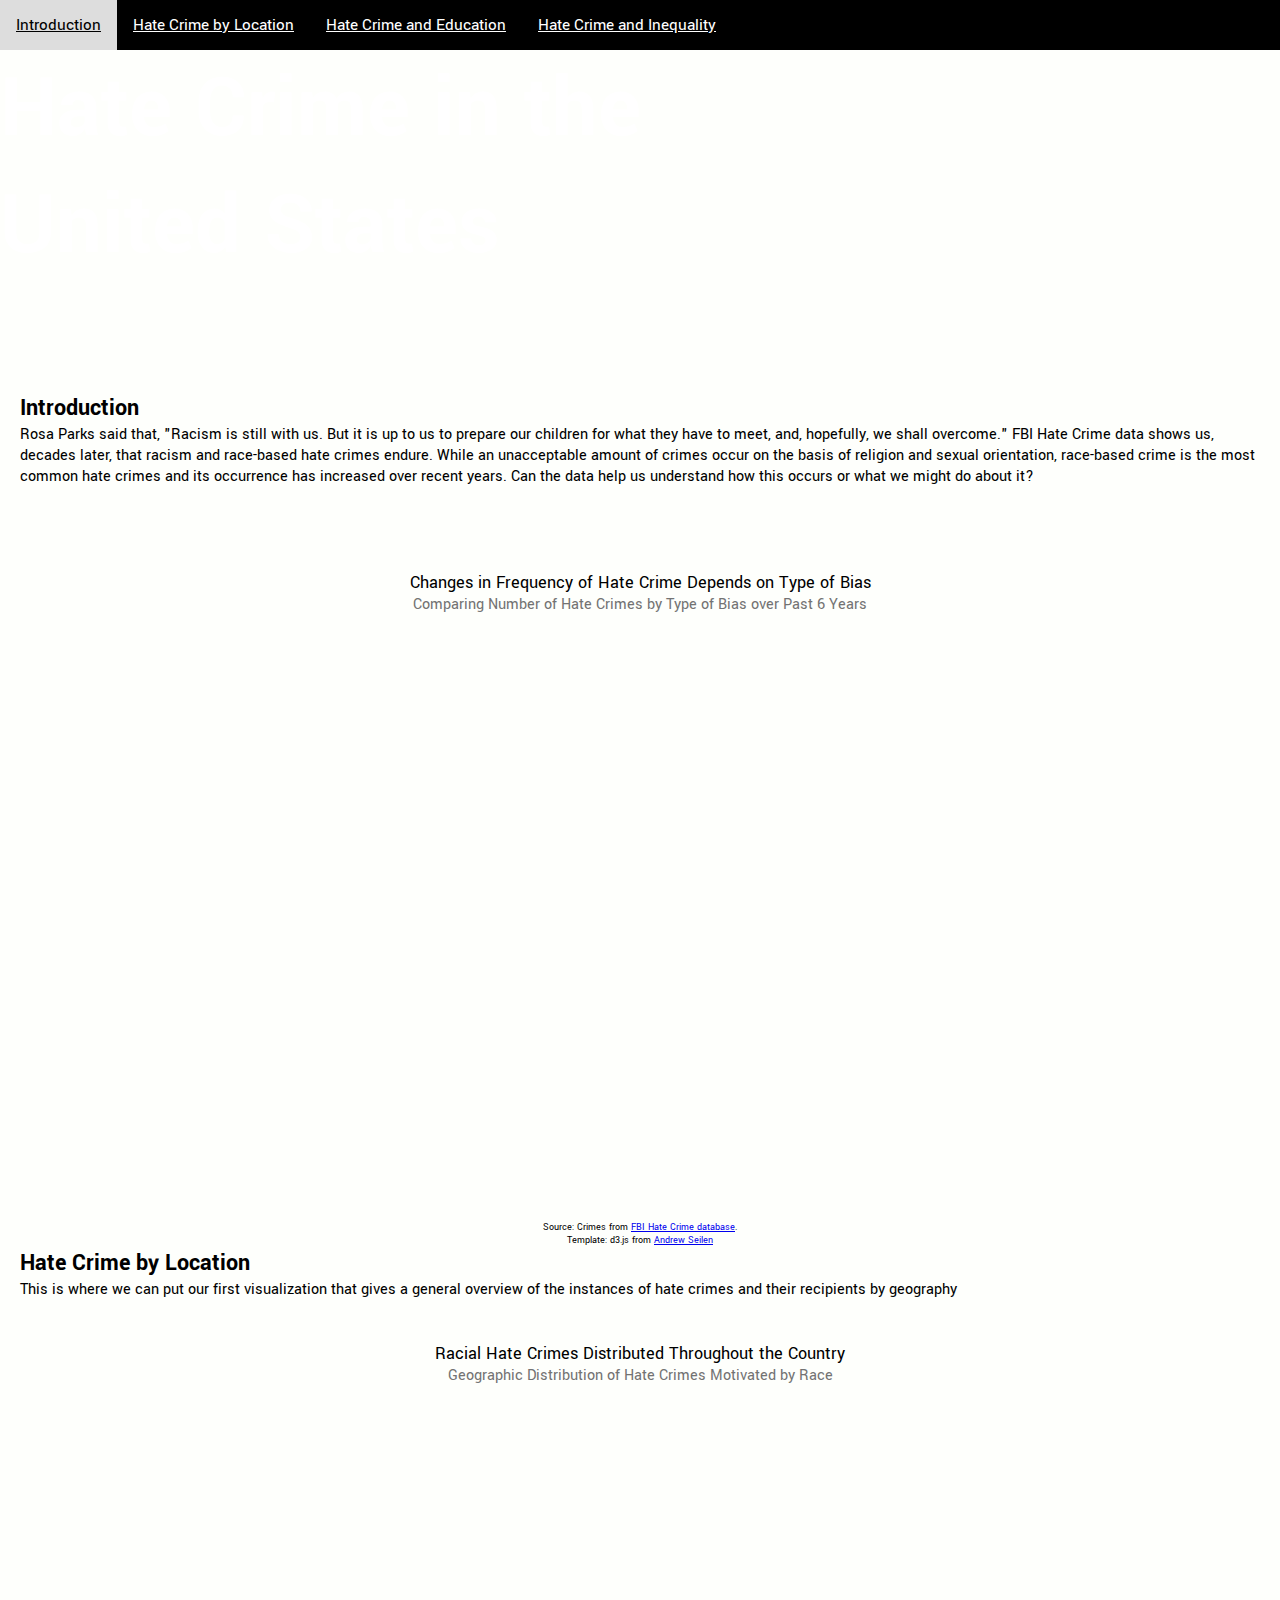
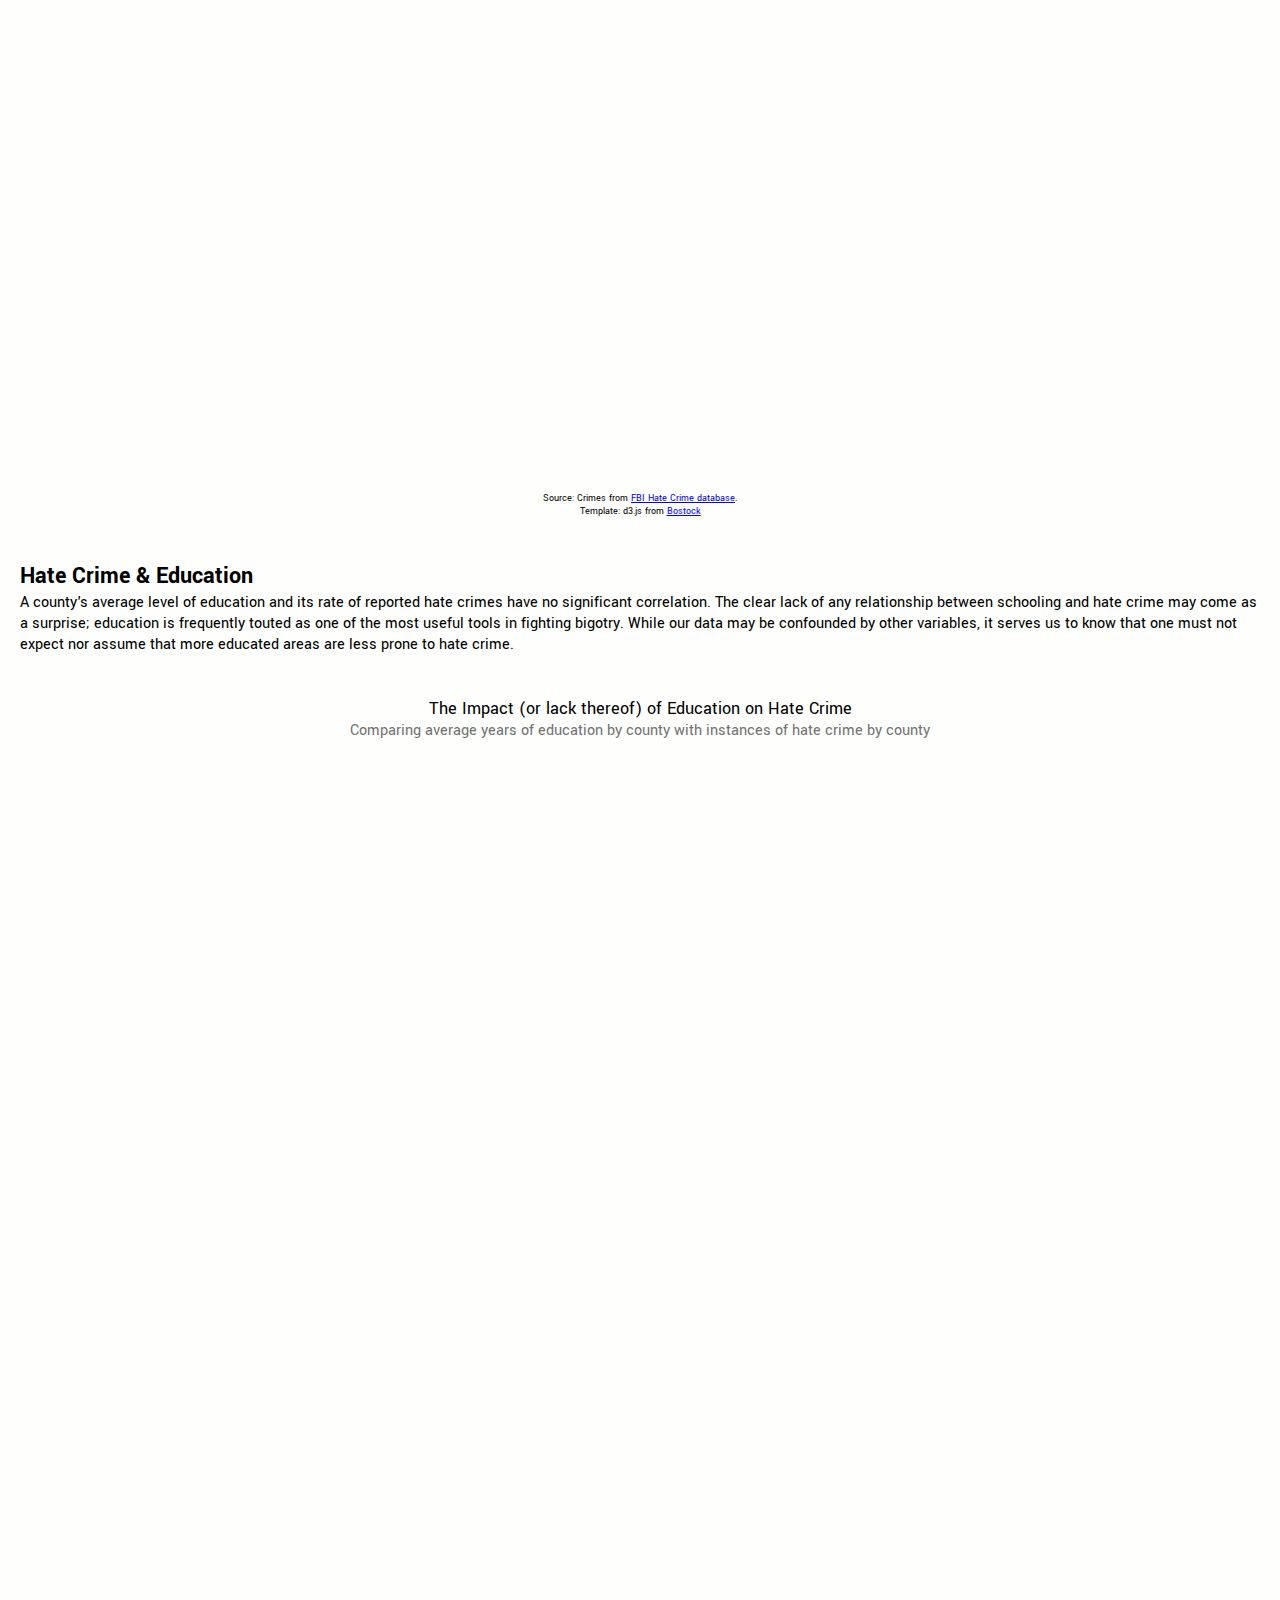
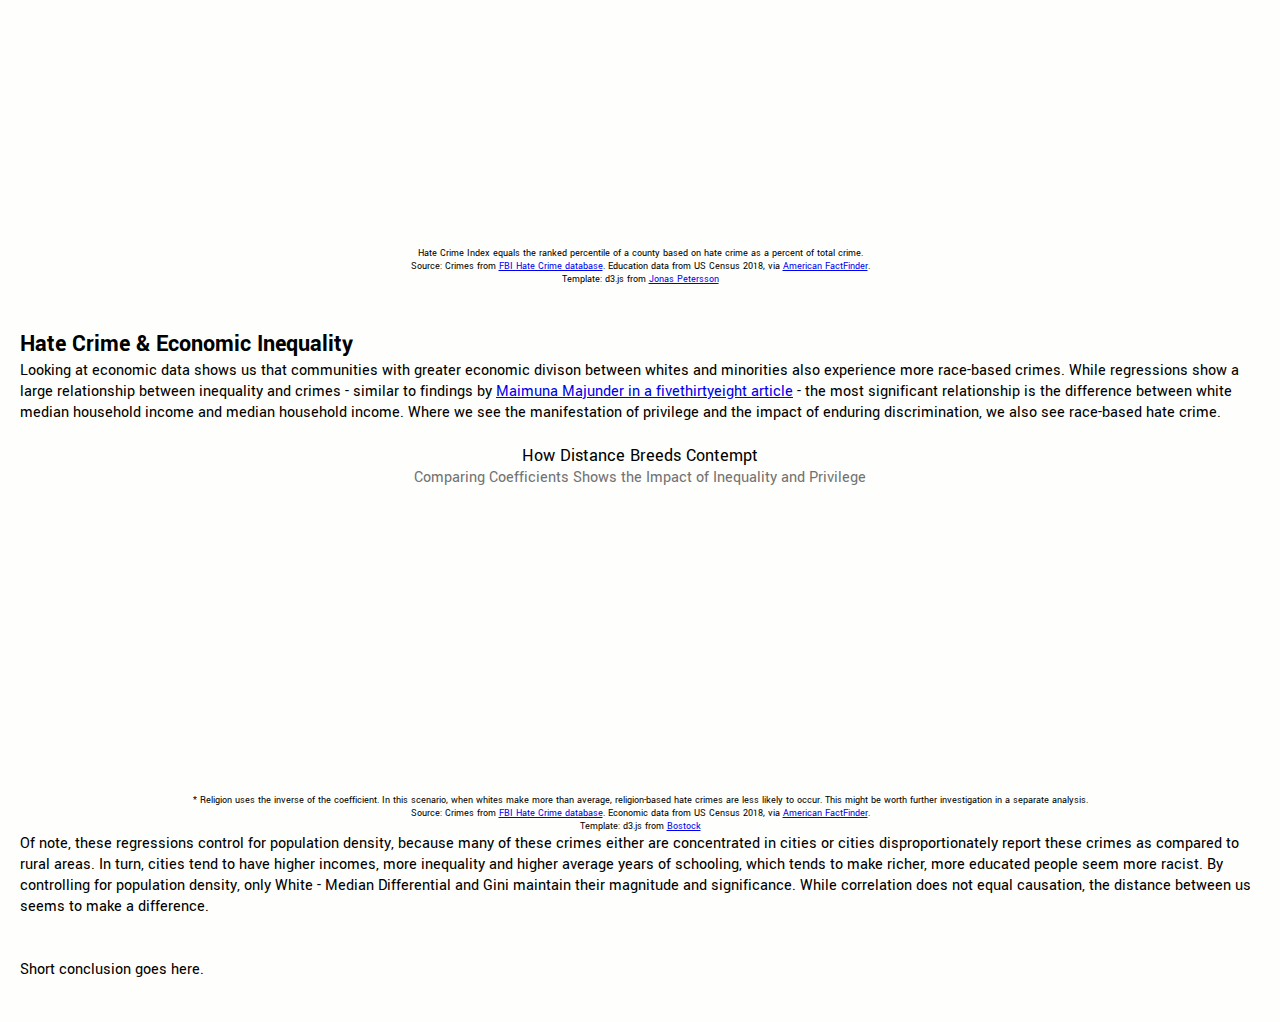
==== index.html @ 4802ee0c "Revert "Added conclusion"" ====
<!DOCTYPE html>
<meta charset="utf-8">
<html>

<head>
<title>Hate Crime Data</title>
	<link href="styles/style.css" rel="stylesheet" type="text/css">
	<link href="https://fonts.googleapis.com/css?family=Yantramanav:100,300,400,500,700,900" rel="stylesheet"> 
</head>

<body bgcolor=#fefffc>

<div id="myTopnav">
  <a href="#top" class="active">Introduction</a>
  <a href="#geography">Hate Crime by Location</a>
  <a href="#education">Hate Crime and Education</a>
  <a href="#economic">Hate Crime and Inequality</a>
</div>

<div id="title">
<h1>Hate Crime in the</h1>
<h1>United States</h1>
</div>


<div id="content">
<div id="intro">
<br></br>
<h2>Introduction</h2>
<p>Rosa Parks said that, "Racism is still with us. But it is up to us to prepare our children for what they have to meet, and, hopefully, we shall overcome." FBI Hate Crime data shows us, decades later, that racism and race-based hate crimes endure. While an unacceptable amount of crimes occur on the basis of religion and sexual orientation, race-based crime is the most common hate crimes and its occurrence has increased over recent years. Can the data help us understand how this occurs or what we might do about it?</p>
<br></br> 

<br></br> 
</div>


<p class="hed">Changes in Frequency of Hate Crime Depends on Type of Bias</p>
<p class="dek">Comparing Number of Hate Crimes by Type of Bias over Past 6 Years</p>
<div id="frame">
<p align="center"><iframe src="overview-test2.html" height="600" width="1200" frameborder="0"></iframe></p>
<p class="source">Source: Crimes from <a href="https://ucr.fbi.gov/hate-crime">FBI Hate Crime database</a>.</p>
<p class="template">Template: d3.js from <a href="https://bl.ocks.org/asielen/44ffca2877d0132572cb">Andrew Seilen</a></p>
</div>


<div id="geography">
<h2>Hate Crime by Location</h2>
<p>This is where we can put our first visualization that gives a general overview of the instances of hate crimes and their recipients by geography</p> 
<br></br> 
</div>
<p class="hed">Racial Hate Crimes Distributed Throughout the Country</p>
<p class="dek">Geographic Distribution of Hate Crimes Motivated by Race</p>
<p align="center"><iframe src="map.html" height="700" width="1000" frameborder="0"></iframe></p>
<p class="source">Source: Crimes from <a href="https://ucr.fbi.gov/hate-crime">FBI Hate Crime database</a>.</p>
<p class="template">Template: d3.js from <a href="https://bl.ocks.org/mbostock/4060606">Bostock</a></p>

<br></br> 
<div id="education">
<h2>Hate Crime & Education</h2>
<p>A county's average level of education and its rate of reported hate crimes have no significant correlation. The clear lack of any relationship between schooling and hate crime may come as a surprise; education is frequently touted as one of the most useful tools in fighting bigotry. While our data may be confounded by other variables, it serves us to know that one must not expect nor assume that more educated areas are less prone to hate crime.</p> 
<br></br> 
<p class="hed">The Impact (or lack thereof) of Education on Hate Crime</p>
<p class="dek">Comparing average years of education by county with instances of hate crime by county</p>
<p align="center"><iframe src="scatter.html" height="1100" width="900" frameborder="0"></iframe></p>

<p class="chart-note">Hate Crime Index equals the ranked percentile of a county based on hate crime as a percent of total crime.</p>
<p class="source">Source: Crimes from <a href="https://ucr.fbi.gov/hate-crime/2016/tables/table-13/table_13_hate_crime_incidents_per_bias_motivation_and_quarter_by_state_and_agency_2016.xls/view">FBI Hate Crime database</a>. Education data from US Census 2018, via <a href="https://factfinder.census.gov/faces/nav/jsf/pages/index.xhtml">American FactFinder</a>.</p>
<p class="template">Template: d3.js from <a href="http://bl.ocks.org/peterssonjonas/4a0e7cb8d23231243e0e">Jonas Petersson</a></p>

<br></br> 
</div>

<div id="economic">
<h2>Hate Crime & Economic Inequality</h2>
<p>Looking at economic data shows us that communities with greater economic divison between whites and minorities also experience more race-based crimes. While regressions show a large relationship between inequality and crimes - similar to findings by <a href="https://fivethirtyeight.com/features/higher-rates-of-hate-crimes-are-tied-to-income-inequality/">Maimuna Majunder in a fivethirtyeight article</a> - the most significant relationship is the difference between white median household income and median household income. Where we see the manifestation of privilege and the impact of enduring discrimination, we also see race-based hate crime.<br><br></p>
<p class="hed">How Distance Breeds Contempt</p>
<p class="dek">Comparing Coefficients Shows the Impact of Inequality and Privilege</p>
<div class="viz">
<svg id="coefficients-chart" width="960" height="300"></svg>
<script src="https://d3js.org/d3.v4.min.js"></script>
<script src="js/barchart.js"></script>
<p class="chart-note">* Religion uses the inverse of the coefficient. In this scenario, when whites make more than average, religion-based hate crimes are less likely to occur. This might be worth further investigation in a separate analysis.</p>
<p class="source">Source: Crimes from <a href="https://ucr.fbi.gov/hate-crime/2016/tables/table-13/table_13_hate_crime_incidents_per_bias_motivation_and_quarter_by_state_and_agency_2016.xls/view">FBI Hate Crime database</a>. Economic data from US Census 2018, via <a href="https://factfinder.census.gov/faces/nav/jsf/pages/index.xhtml">American FactFinder</a>.</p>
<p class="template">Template: d3.js from <a href="https://bl.ocks.org/mbostock/3887051">Bostock</a></p>
</div>
<p>Of note, these regressions control for population density, because many of these crimes either are concentrated in cities or cities disproportionately report these crimes as compared to rural areas. In turn, cities tend to have higher incomes, more inequality and higher average years of schooling, which tends to make richer, more educated people seem more racist. By controlling for population density, only White - Median Differential and Gini maintain their magnitude and significance. While correlation does not equal causation, the distance between us seems to make a difference. </p>
<br></br> 

<p>Short conclusion goes here.</p>

<br></br> 

</div>

</div>



</body>
</html>
---- styles/style.css ----
* {
  margin: 0;
  padding: 0;
  box-sizing: border-box;
  font-family: 'Yantramanav', sans-serif;
}

html, body {
  height: 100%;
}

h1 {
  font-size: 90px;
  color: white;
}

.hed {
  font-size: 18px;
  text-align: center;
}

.dek {
  color: #737373;
  text-align: center;
}

.viz {
  margin: auto;
  width: 960px;
}

.chart-note, .source, .template {
  font-size: 10px;
  text-align: center;
}

#title { 
  padding-top: 50px;
  height: 350px;
  width: 100%;
  background: url(https://online.annamaria.edu/sites/amc/files/amc_mpa-criminal-justice-specialization-header_1020x232.png); 
  background-size: cover;
  background-position: center center;
}

#myTopnav {
    background-color: #000000;
    overflow: hidden;
    position: fixed;
    z-index: 1000;
    width: 100%;
    min-width: 960px;
}

#myTopnav a {
    float: left;
    display: block;
    color: #ffffff;
    text-align: center;
    padding: 14px 16px;
    font-size: 17px;
}

#myTopnav a:hover {
  background-color: #ddd;
  color: black;
}

.active {
  background-color: #3d787c;
  color: white;
}
.topnav .icon {
  display: none;
}

#content {
  padding: 0px 20px 0px 20px;
}

@media screen and (max-width: 600px) {
  .topnav a:not(:first-child) {display: none;}
  .topnav a.icon {
    float: right;
    display: block;
  }
}
@media screen and (max-width: 600px) {
  .topnav.responsive {position: relative;}
  .topnav.responsive .icon {
    position: absolute;
    right: 0;
    top: 0;
  }
  .topnav.responsive a {
    float: none;
    display: block;
    text-align: left;
  }
}

#overview body{
  font: 10px sans-serif;
  margin: 0;
}

#overview .line {
  fill: none;
  stroke: #666;
  stroke-width: 1.5px;
}

#overview .area {
  fill: #e7e7e7;
}

.frame{
  margin: 100px;
}

#scatter rect {
  fill: transparent;
  shape-rendering: crispEdges;
}

#scatter .axis path,
#scatter .axis line {
  fill: none;
  stroke: rgba(0, 0, 0, 0.1);
  shape-rendering: crispEdges;
}

#scatter .axisLine {
  fill: none;
  shape-rendering: crispEdges;
  stroke: rgba(0, 0, 0, 0.5);
  stroke-width: 2px;
}

#scatter .dot {
  fill-opacity: .5;
}

#scatter .d3-tip {
  line-height: 1;
  font-weight: bold;
  padding: 12px;
  background: rgba(0, 0, 0, 0.8);
  color: #fff;
  border-radius: 2px;
}

/* Creates a small triangle extender for the tooltip */
#scatter .d3-tip:after {
  box-sizing: border-box;
  display: inline;
  font-size: 10px;
  width: 100%;
  line-height: 1;
  color: rgba(0, 0, 0, 0.8);
  content: "\25BC";
  position: absolute;
  text-align: center;
}

/* Style northward tooltips differently */
#scatter .d3-tip.n:after {
  margin: -1px 0 0 0;
  top: 100%;
  left: 0;
}
}
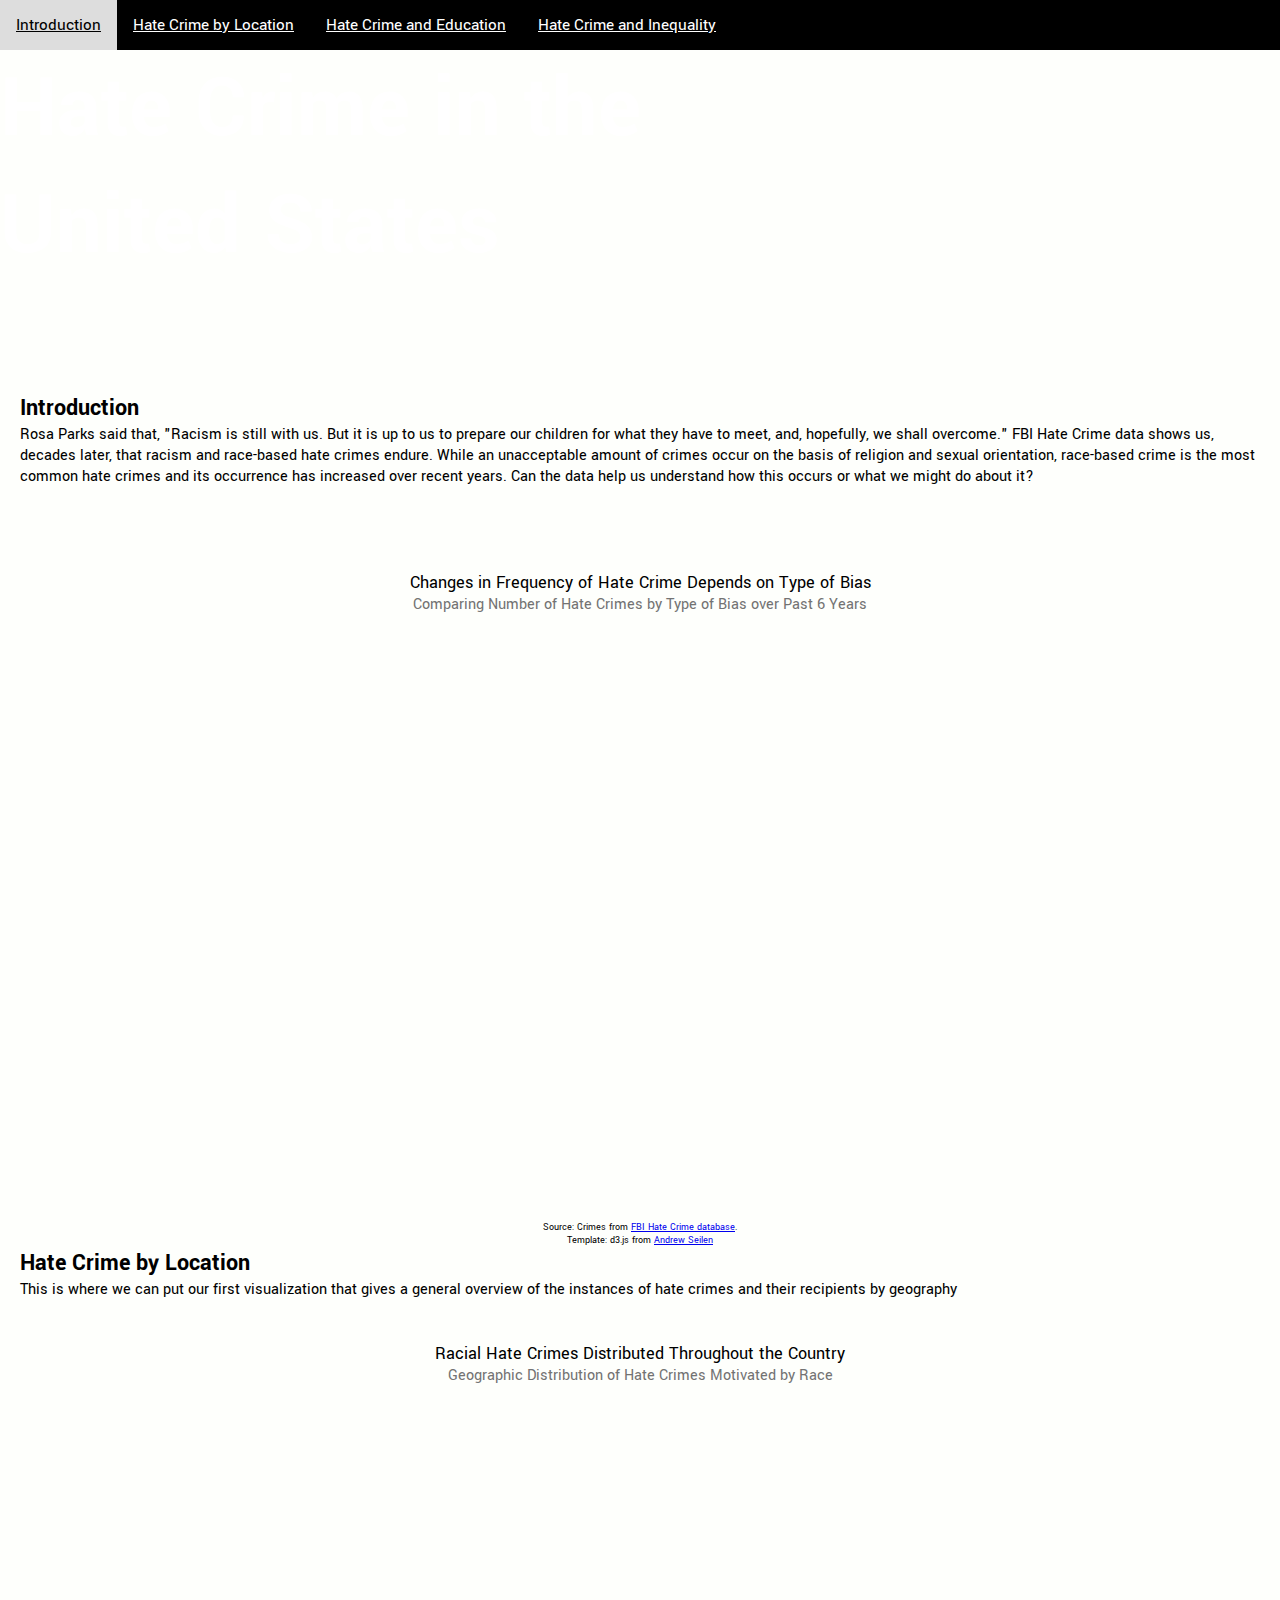
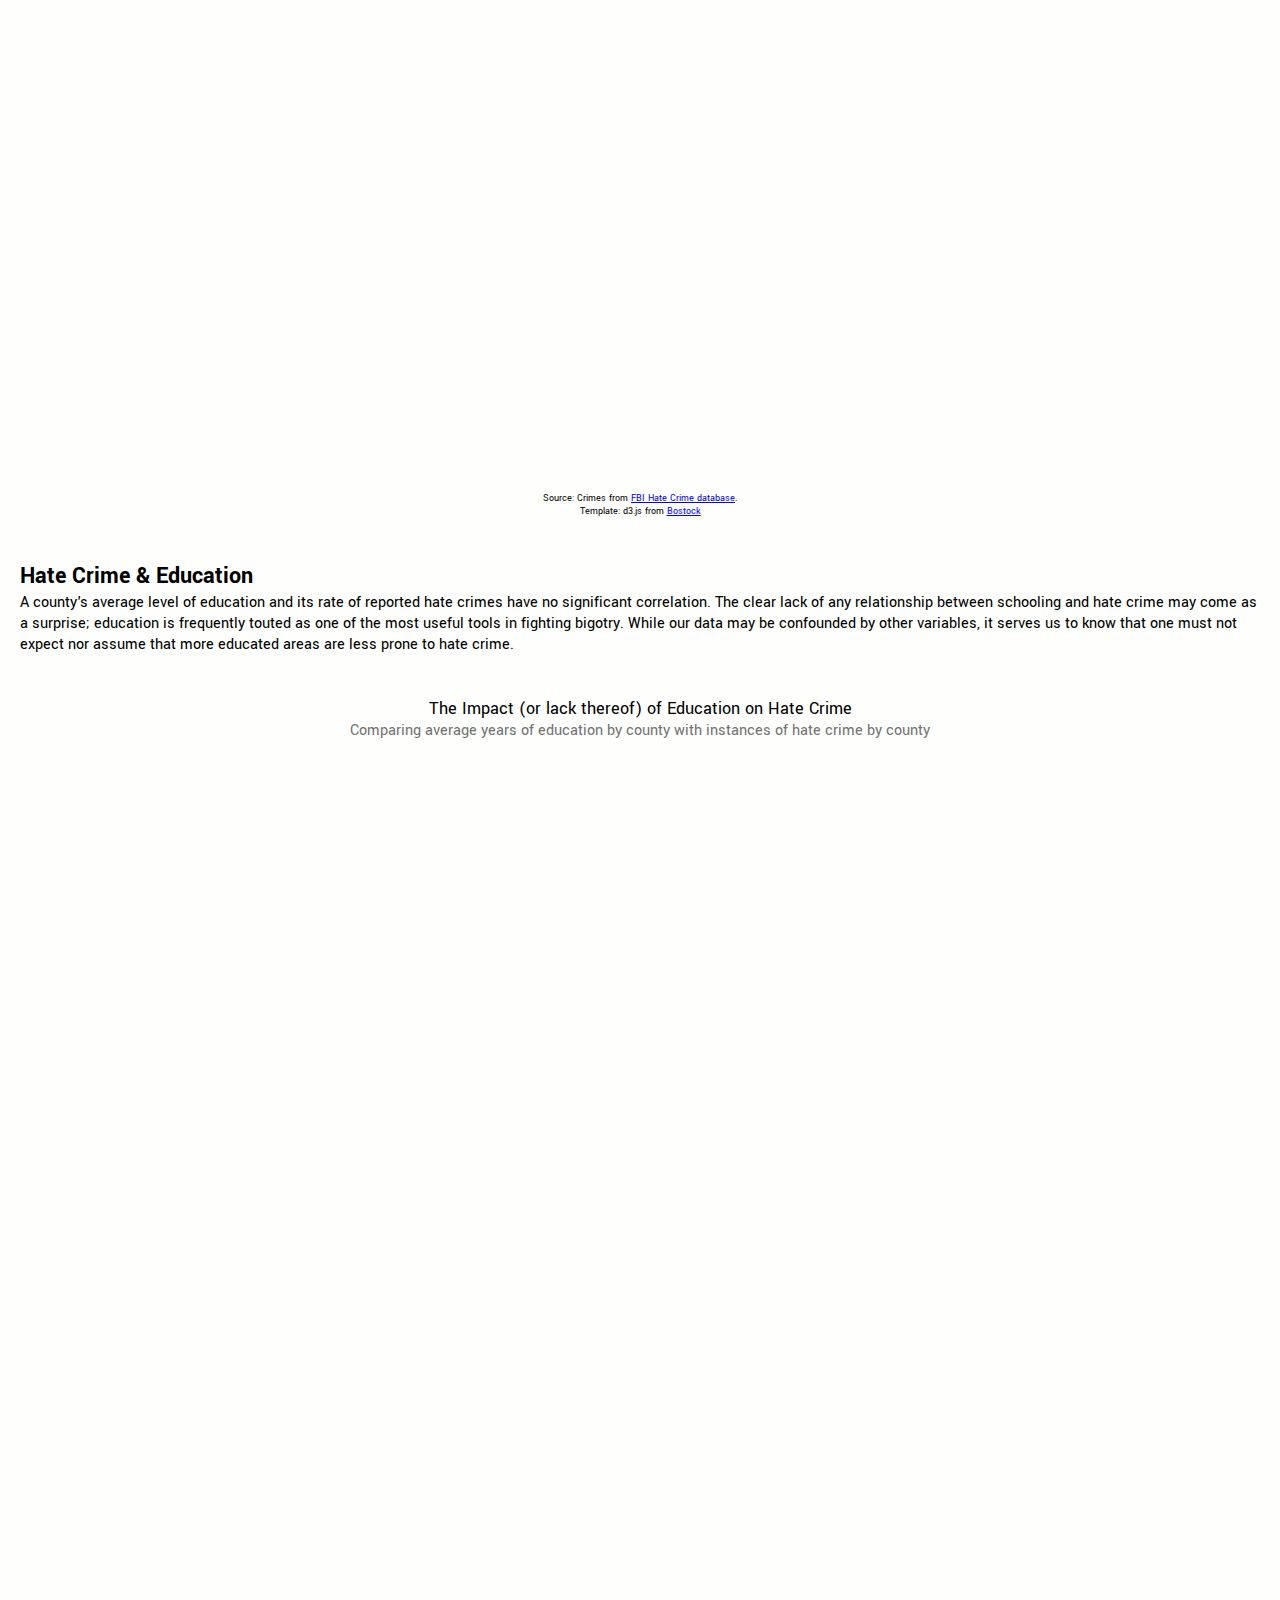
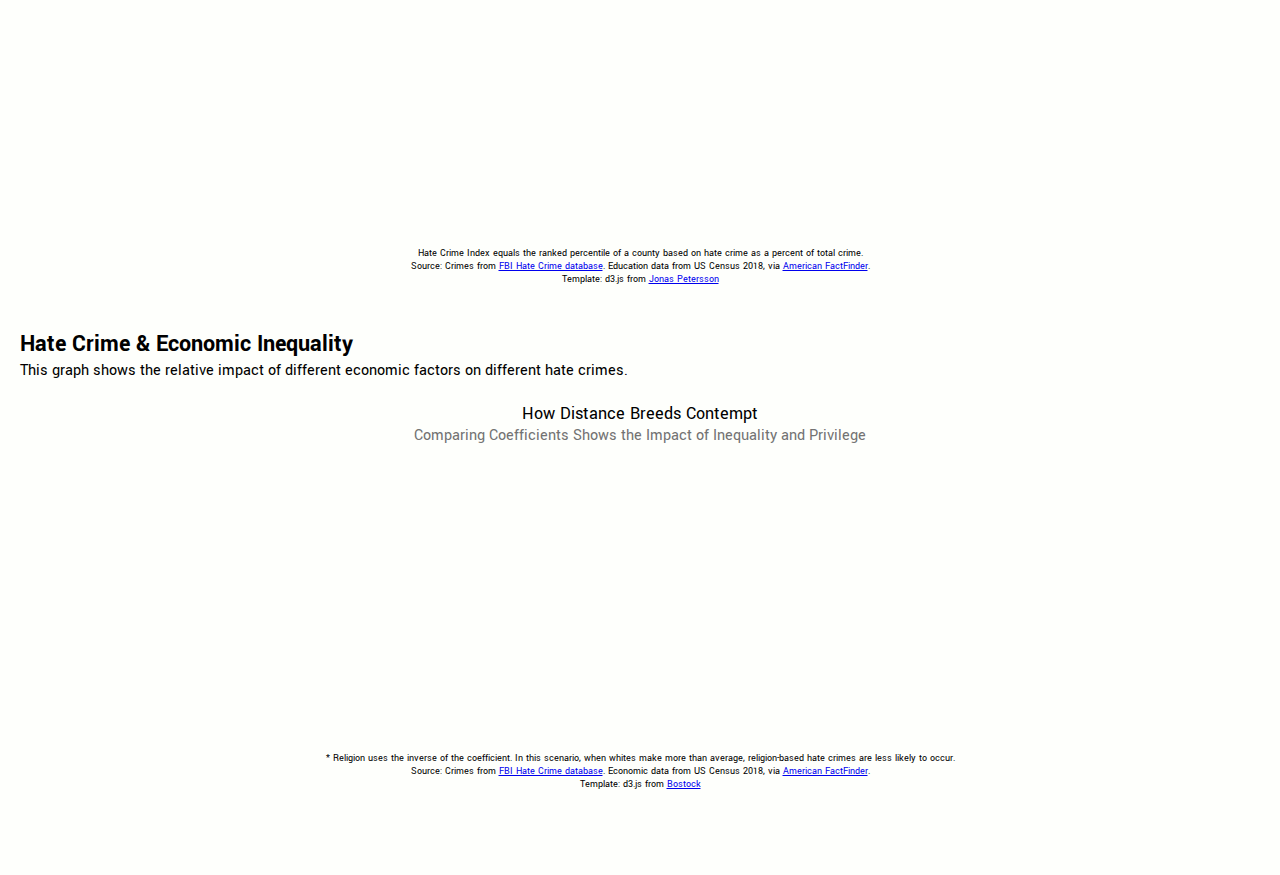
==== commit f1256212: "Revert "Updated economic section"" ====
--- a/index.html
+++ b/index.html
@@ -72,22 +72,22 @@
 
 <div id="economic">
 <h2>Hate Crime & Economic Inequality</h2>
-<p>Looking at economic data shows us that communities with greater economic divison between whites and minorities also experience more race-based crimes. While regressions show a large relationship between inequality and crimes - similar to findings by <a href="https://fivethirtyeight.com/features/higher-rates-of-hate-crimes-are-tied-to-income-inequality/">Maimuna Majunder in a fivethirtyeight article</a> - the most significant relationship is the difference between white median household income and median household income. Where we see the manifestation of privilege and the impact of enduring discrimination, we also see race-based hate crime.<br><br></p>
+<p>This graph shows the relative impact of different economic factors on different hate crimes.<br><br></p>
 <p class="hed">How Distance Breeds Contempt</p>
 <p class="dek">Comparing Coefficients Shows the Impact of Inequality and Privilege</p>
 <div class="viz">
 <svg id="coefficients-chart" width="960" height="300"></svg>
 <script src="https://d3js.org/d3.v4.min.js"></script>
 <script src="js/barchart.js"></script>
-<p class="chart-note">* Religion uses the inverse of the coefficient. In this scenario, when whites make more than average, religion-based hate crimes are less likely to occur. This might be worth further investigation in a separate analysis.</p>
+<p class="chart-note">* Religion uses the inverse of the coefficient. In this scenario, when whites make more than average, religion-based hate crimes are less likely to occur.</p>
 <p class="source">Source: Crimes from <a href="https://ucr.fbi.gov/hate-crime/2016/tables/table-13/table_13_hate_crime_incidents_per_bias_motivation_and_quarter_by_state_and_agency_2016.xls/view">FBI Hate Crime database</a>. Economic data from US Census 2018, via <a href="https://factfinder.census.gov/faces/nav/jsf/pages/index.xhtml">American FactFinder</a>.</p>
 <p class="template">Template: d3.js from <a href="https://bl.ocks.org/mbostock/3887051">Bostock</a></p>
+
+
 </div>
-<p>Of note, these regressions control for population density, because many of these crimes either are concentrated in cities or cities disproportionately report these crimes as compared to rural areas. In turn, cities tend to have higher incomes, more inequality and higher average years of schooling, which tends to make richer, more educated people seem more racist. By controlling for population density, only White - Median Differential and Gini maintain their magnitude and significance. While correlation does not equal causation, the distance between us seems to make a difference. </p>
+
+
 <br></br> 
-
-<p>Short conclusion goes here.</p>
-
 <br></br> 
 
 </div>
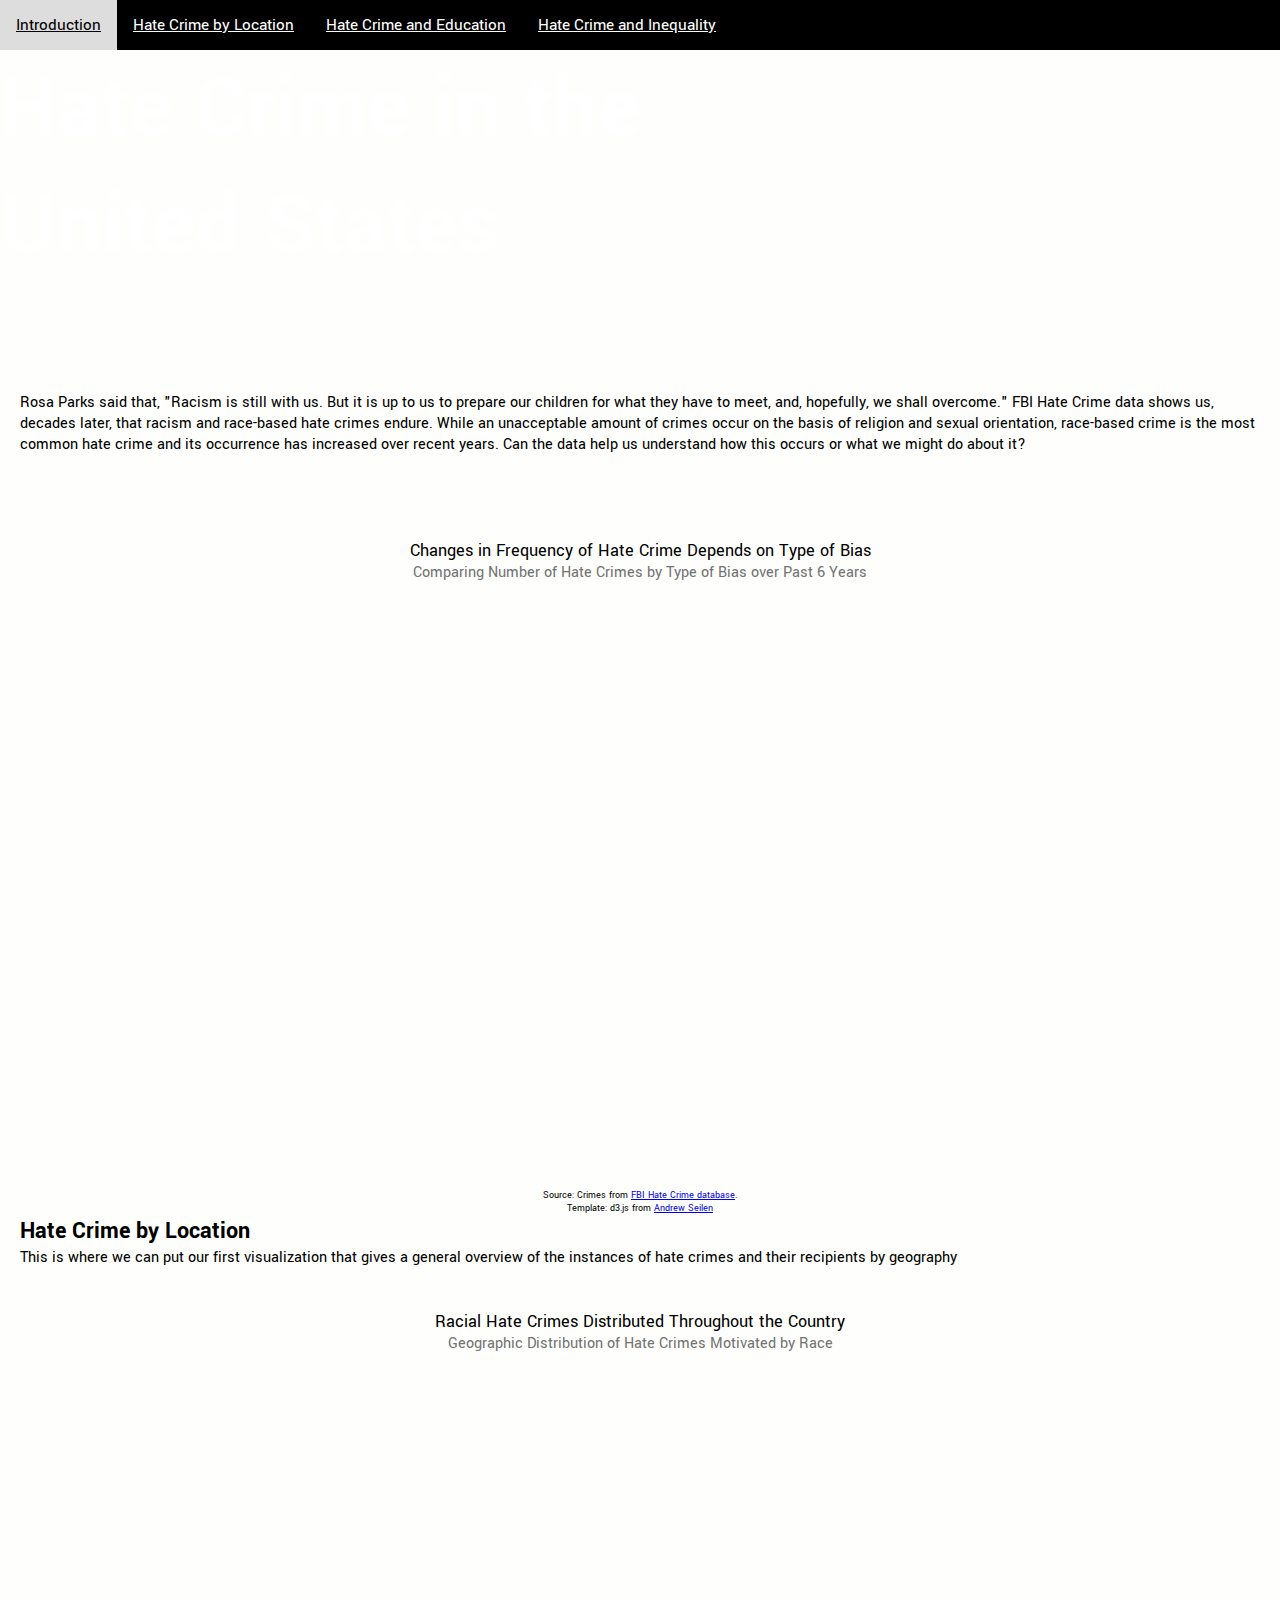
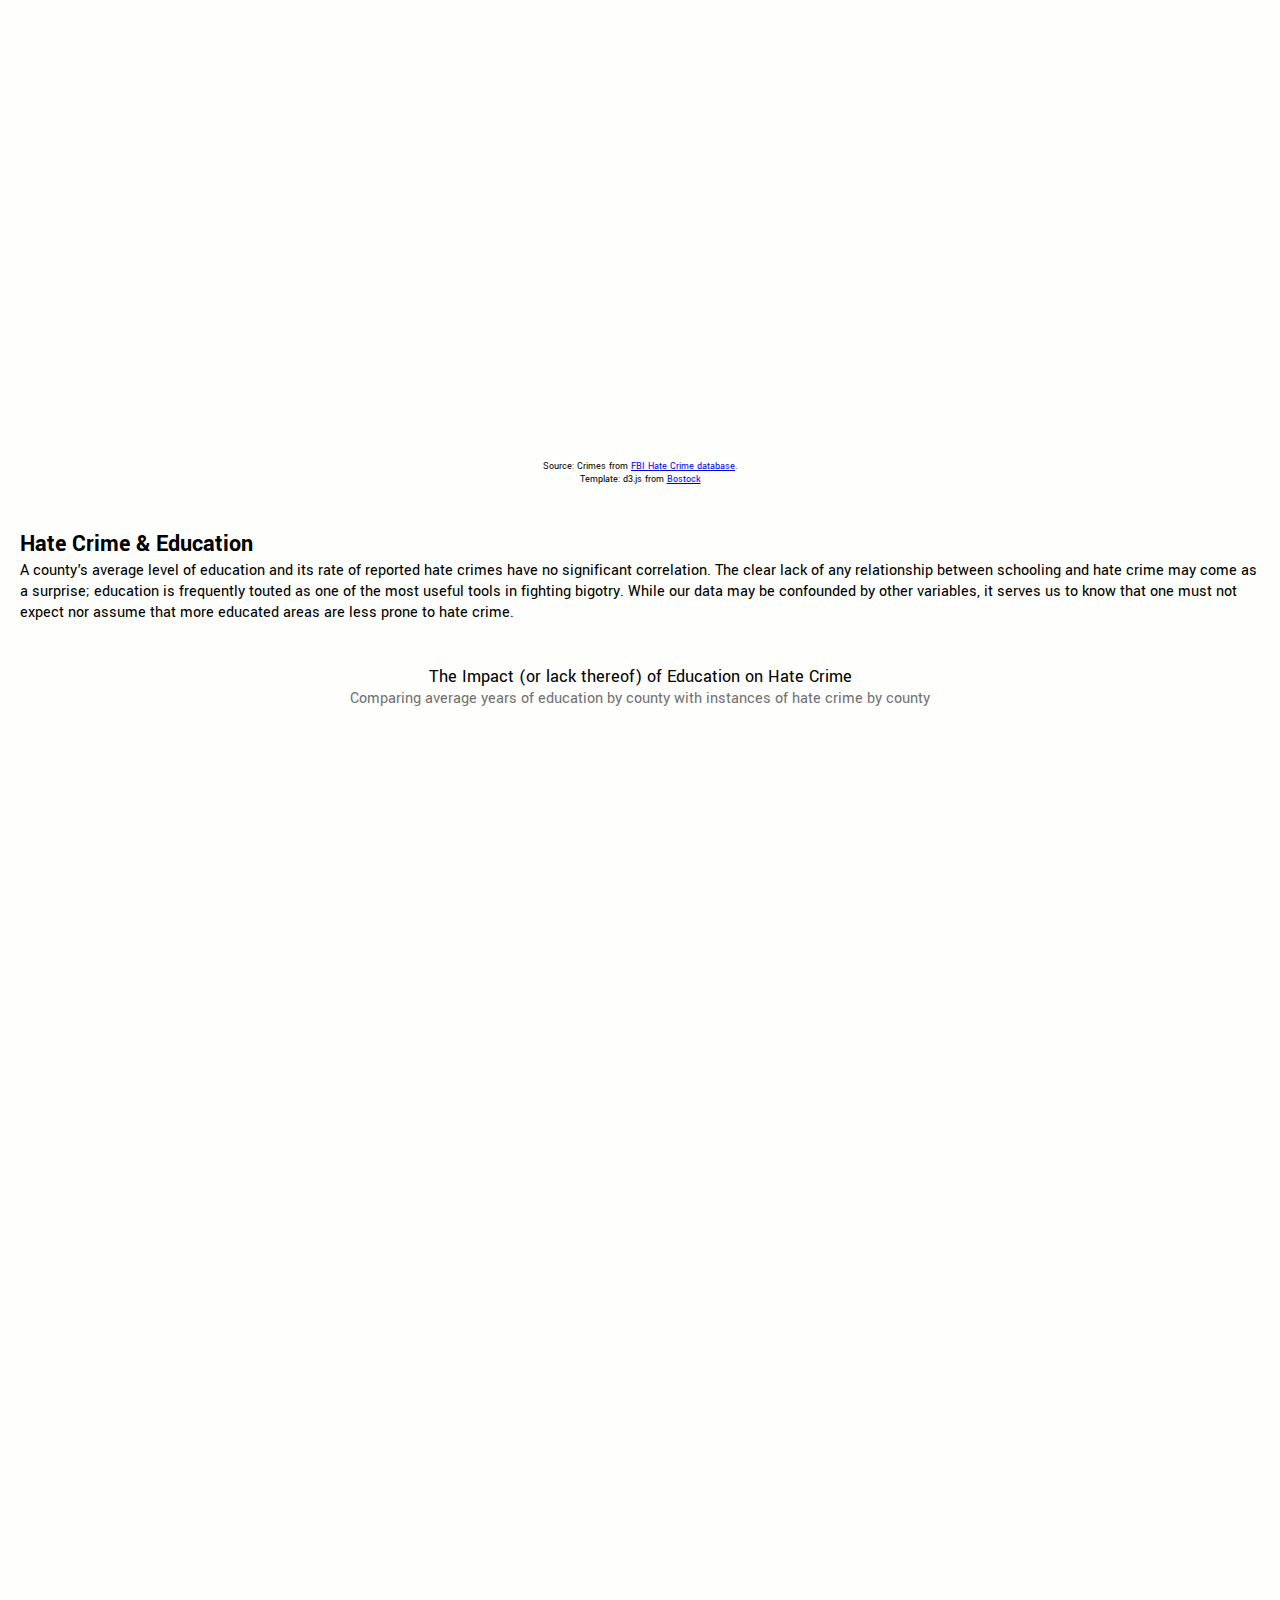
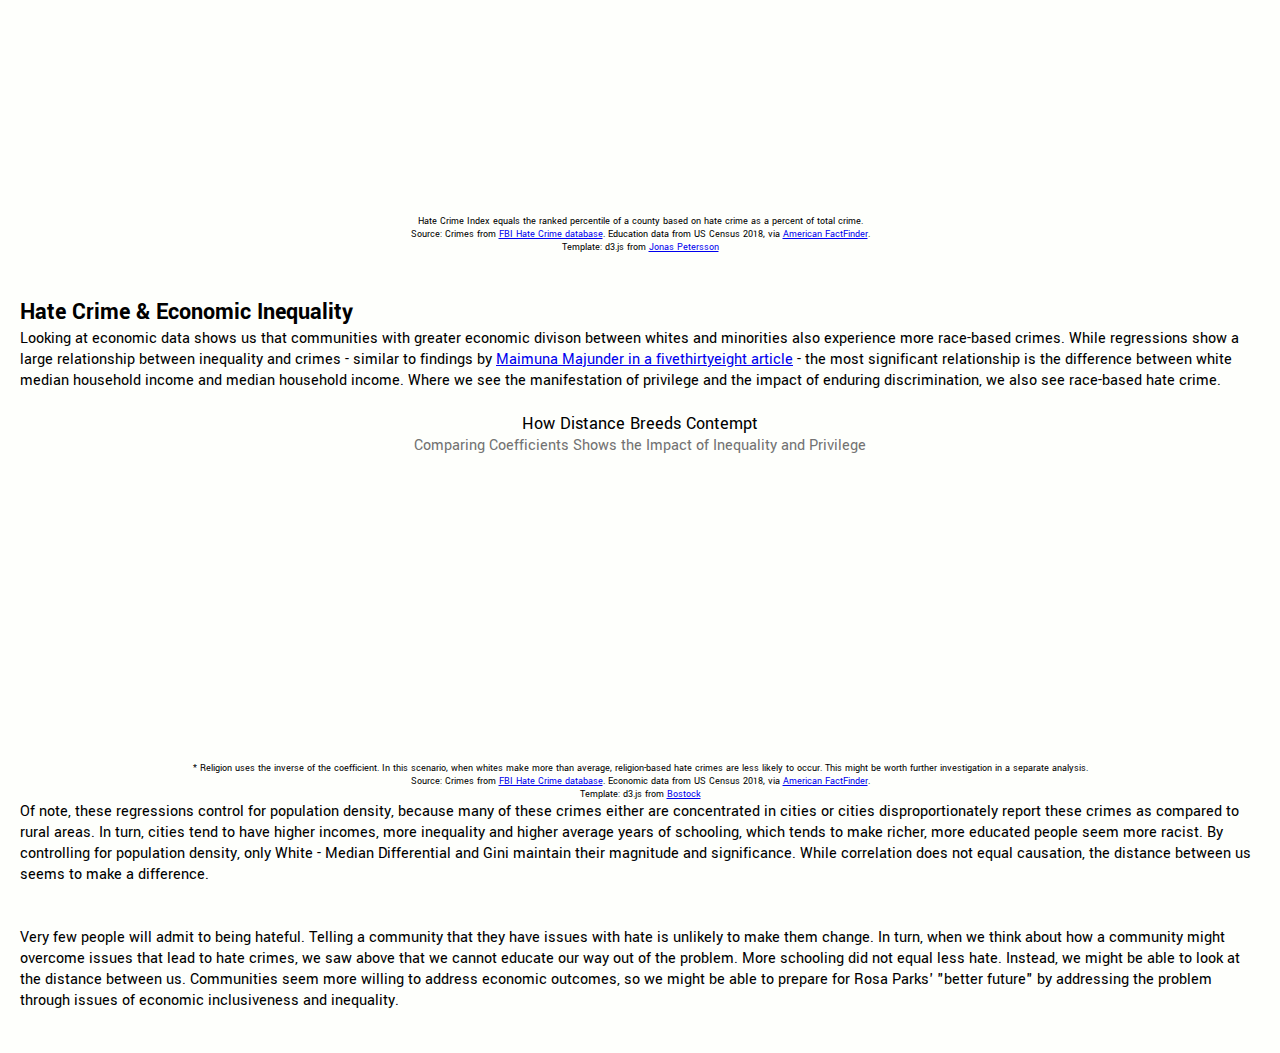
==== commit 9bb82b6f: "Added intro and conclusion back" ====
--- a/index.html
+++ b/index.html
@@ -26,8 +26,7 @@
 <div id="content">
 <div id="intro">
 <br></br>
-<h2>Introduction</h2>
-<p>Rosa Parks said that, "Racism is still with us. But it is up to us to prepare our children for what they have to meet, and, hopefully, we shall overcome." FBI Hate Crime data shows us, decades later, that racism and race-based hate crimes endure. While an unacceptable amount of crimes occur on the basis of religion and sexual orientation, race-based crime is the most common hate crimes and its occurrence has increased over recent years. Can the data help us understand how this occurs or what we might do about it?</p>
+<p>Rosa Parks said that, "Racism is still with us. But it is up to us to prepare our children for what they have to meet, and, hopefully, we shall overcome." FBI Hate Crime data shows us, decades later, that racism and race-based hate crimes endure. While an unacceptable amount of crimes occur on the basis of religion and sexual orientation, race-based crime is the most common hate crime and its occurrence has increased over recent years. Can the data help us understand how this occurs or what we might do about it?</p>
 <br></br> 
 
 <br></br> 
@@ -72,22 +71,22 @@
 
 <div id="economic">
 <h2>Hate Crime & Economic Inequality</h2>
-<p>This graph shows the relative impact of different economic factors on different hate crimes.<br><br></p>
+<p>Looking at economic data shows us that communities with greater economic divison between whites and minorities also experience more race-based crimes. While regressions show a large relationship between inequality and crimes - similar to findings by <a href="https://fivethirtyeight.com/features/higher-rates-of-hate-crimes-are-tied-to-income-inequality/">Maimuna Majunder in a fivethirtyeight article</a> - the most significant relationship is the difference between white median household income and median household income. Where we see the manifestation of privilege and the impact of enduring discrimination, we also see race-based hate crime.<br><br></p>
 <p class="hed">How Distance Breeds Contempt</p>
 <p class="dek">Comparing Coefficients Shows the Impact of Inequality and Privilege</p>
 <div class="viz">
 <svg id="coefficients-chart" width="960" height="300"></svg>
 <script src="https://d3js.org/d3.v4.min.js"></script>
 <script src="js/barchart.js"></script>
-<p class="chart-note">* Religion uses the inverse of the coefficient. In this scenario, when whites make more than average, religion-based hate crimes are less likely to occur.</p>
+<p class="chart-note">* Religion uses the inverse of the coefficient. In this scenario, when whites make more than average, religion-based hate crimes are less likely to occur. This might be worth further investigation in a separate analysis.</p>
 <p class="source">Source: Crimes from <a href="https://ucr.fbi.gov/hate-crime/2016/tables/table-13/table_13_hate_crime_incidents_per_bias_motivation_and_quarter_by_state_and_agency_2016.xls/view">FBI Hate Crime database</a>. Economic data from US Census 2018, via <a href="https://factfinder.census.gov/faces/nav/jsf/pages/index.xhtml">American FactFinder</a>.</p>
 <p class="template">Template: d3.js from <a href="https://bl.ocks.org/mbostock/3887051">Bostock</a></p>
+</div>
+<p>Of note, these regressions control for population density, because many of these crimes either are concentrated in cities or cities disproportionately report these crimes as compared to rural areas. In turn, cities tend to have higher incomes, more inequality and higher average years of schooling, which tends to make richer, more educated people seem more racist. By controlling for population density, only White - Median Differential and Gini maintain their magnitude and significance. While correlation does not equal causation, the distance between us seems to make a difference. </p>
+<br></br> 
 
+<p>Very few people will admit to being hateful. Telling a community that they have issues with hate is unlikely to make them change. In turn, when we think about how a community might overcome issues that lead to hate crimes, we saw above that we cannot educate our way out of the problem. More schooling did not equal less hate. Instead, we might be able to look at the distance between us. Communities seem more willing to address economic outcomes, so we might be able to prepare for Rosa Parks' "better future" by addressing the problem through issues of economic inclusiveness and inequality.</p>
 
-</div>
-
-
-<br></br> 
 <br></br> 
 
 </div>
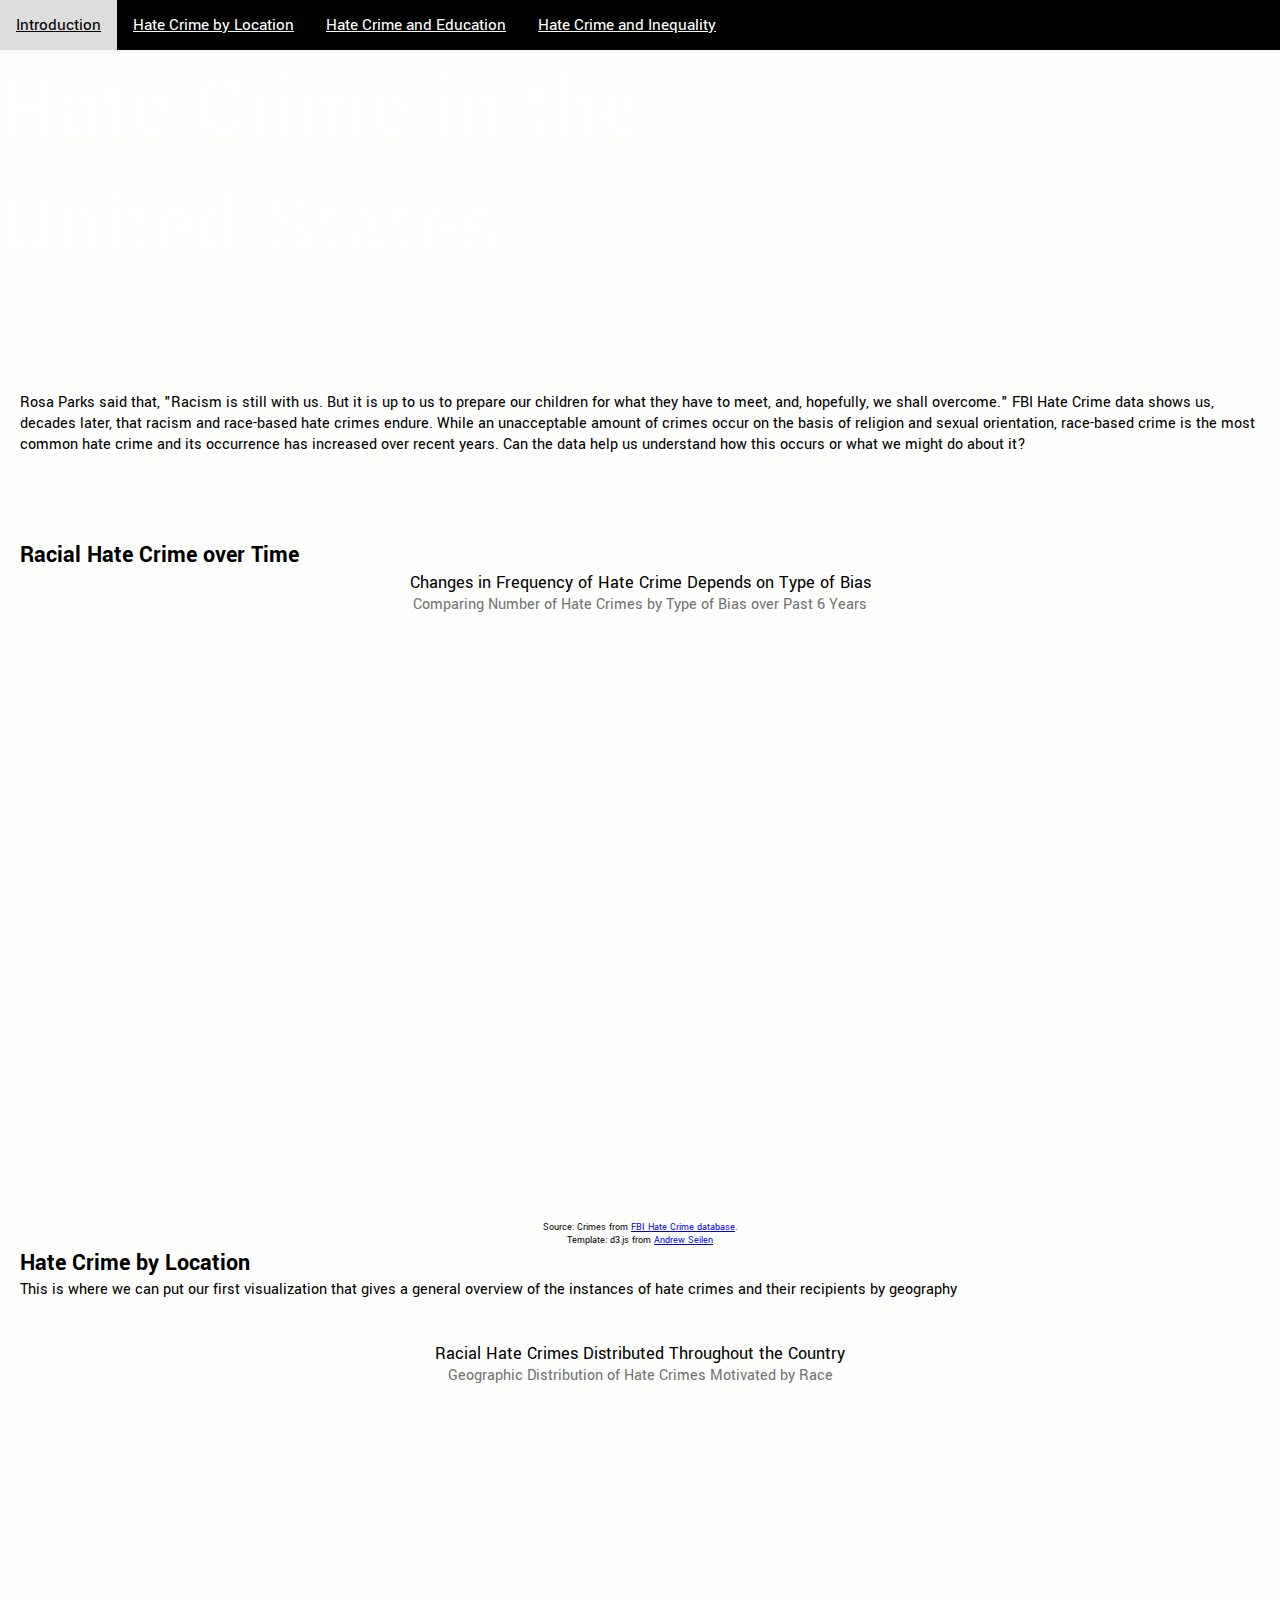
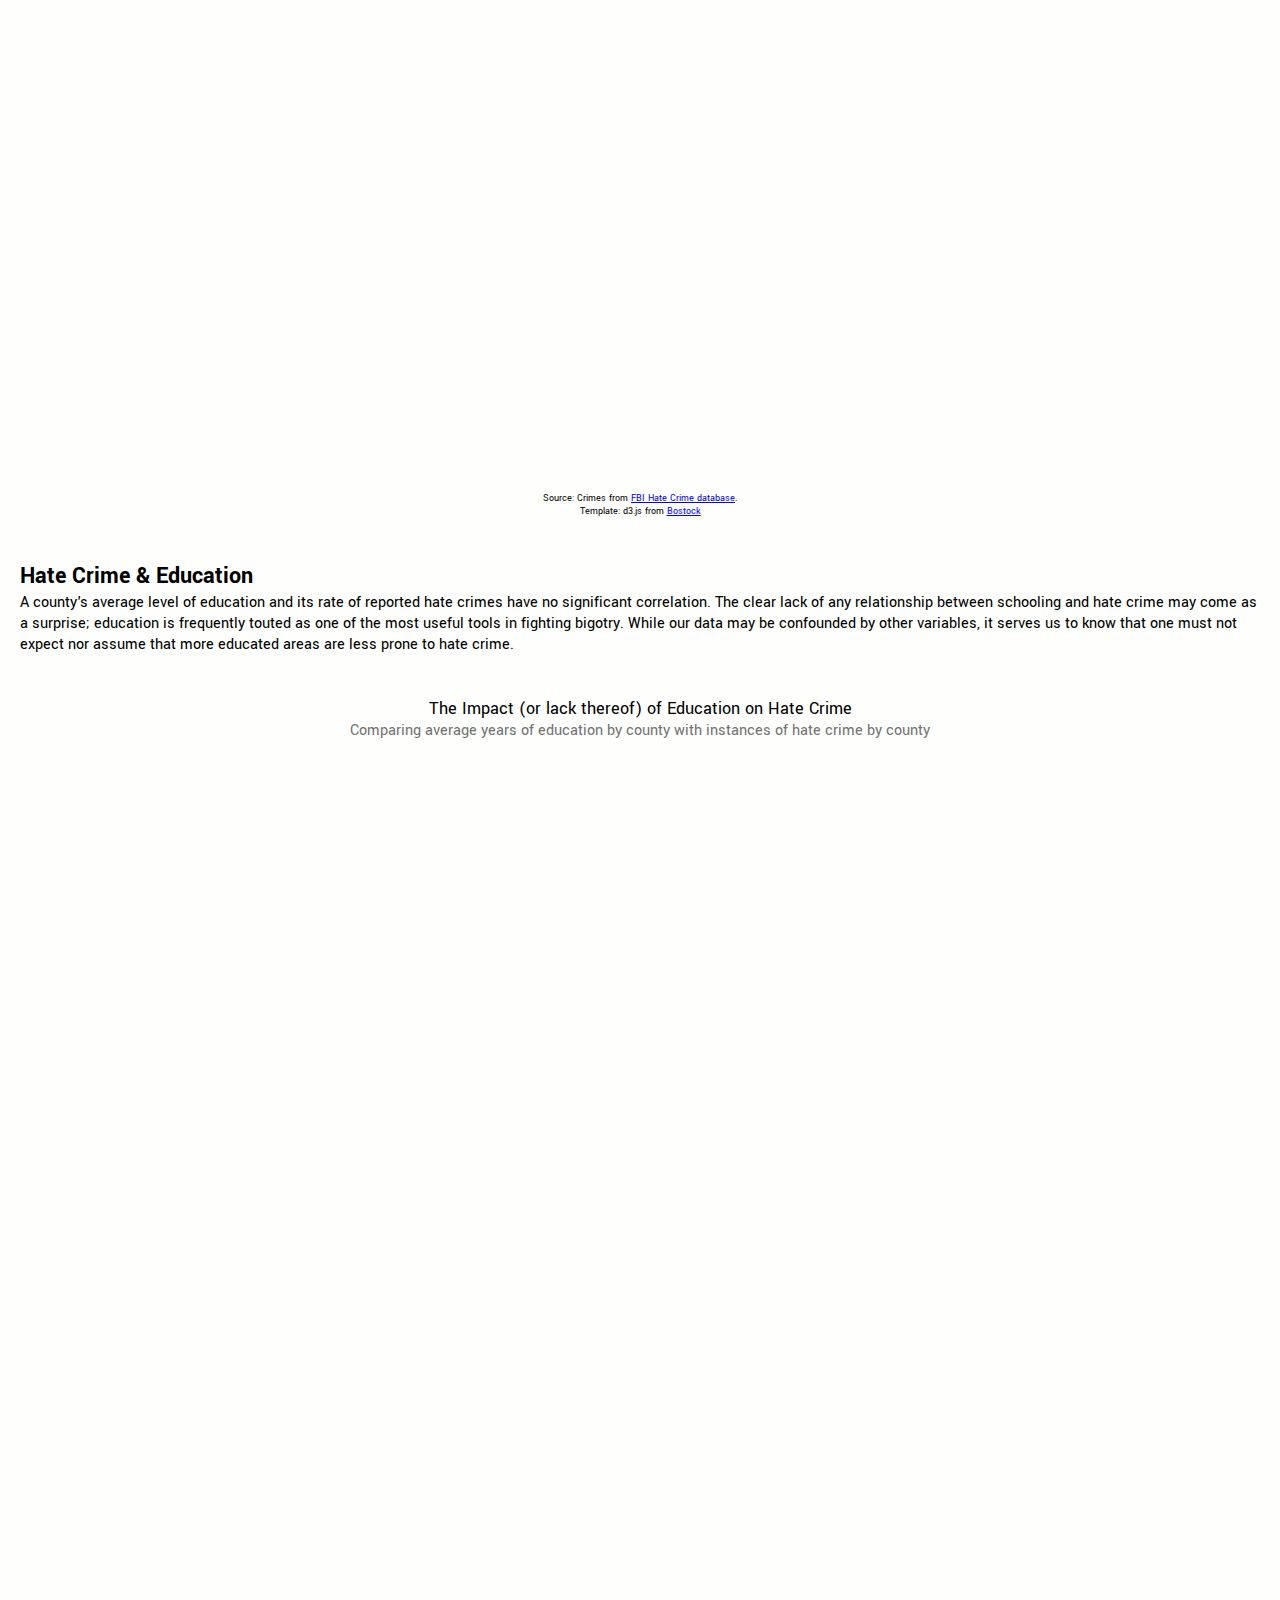
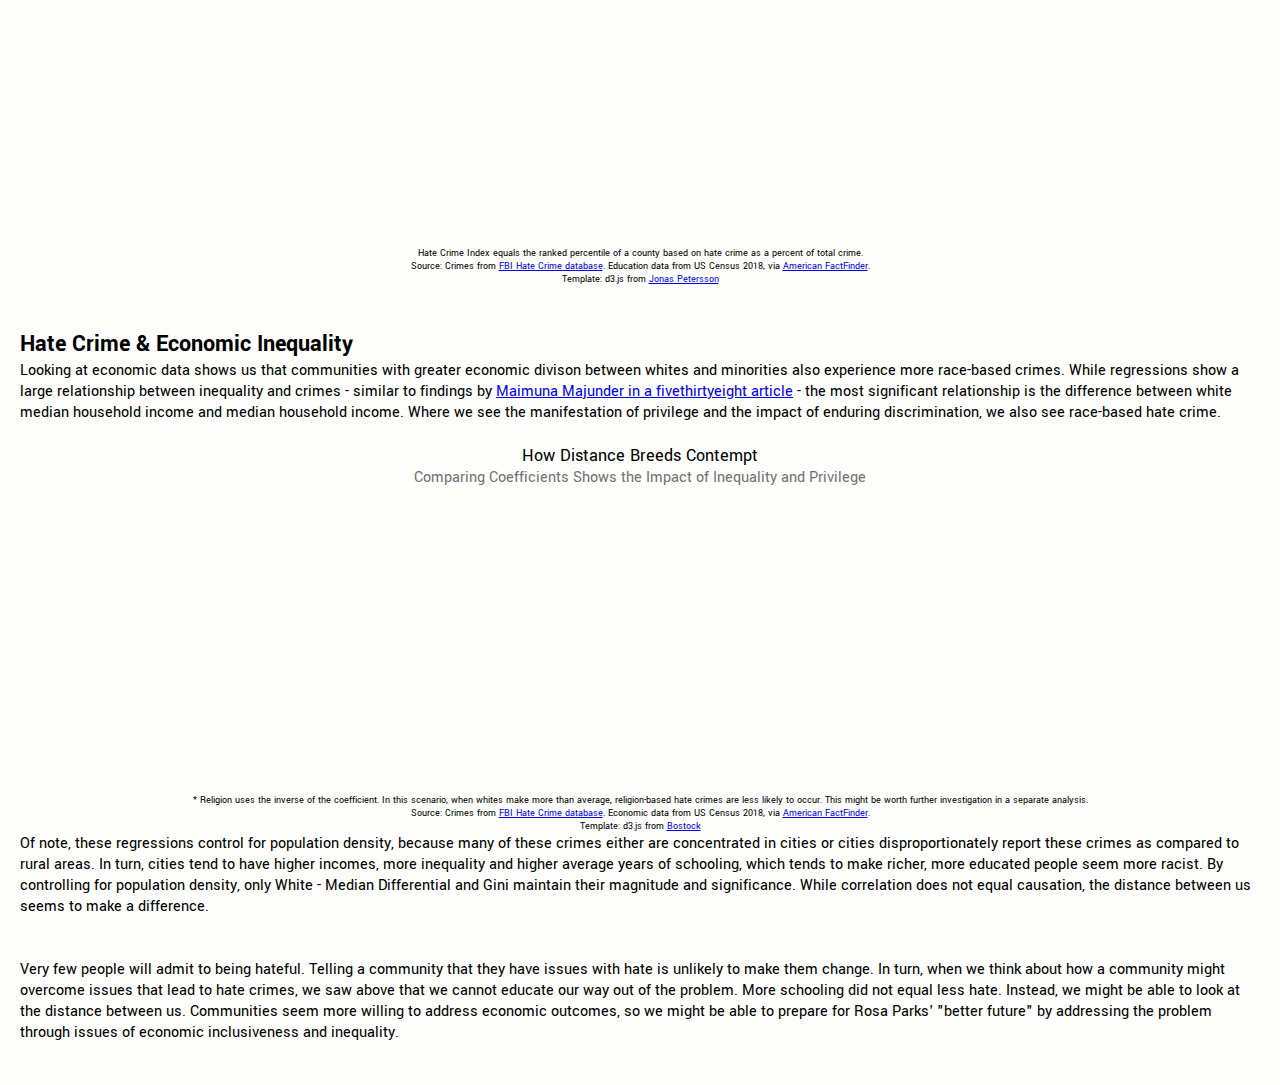
==== commit efe1e0de: "add title to first chart" ====
--- a/index.html
+++ b/index.html
@@ -32,7 +32,7 @@
 <br></br> 
 </div>
 
-
+<h2>Racial Hate Crime over Time</h2>
 <p class="hed">Changes in Frequency of Hate Crime Depends on Type of Bias</p>
 <p class="dek">Comparing Number of Hate Crimes by Type of Bias over Past 6 Years</p>
 <div id="frame">
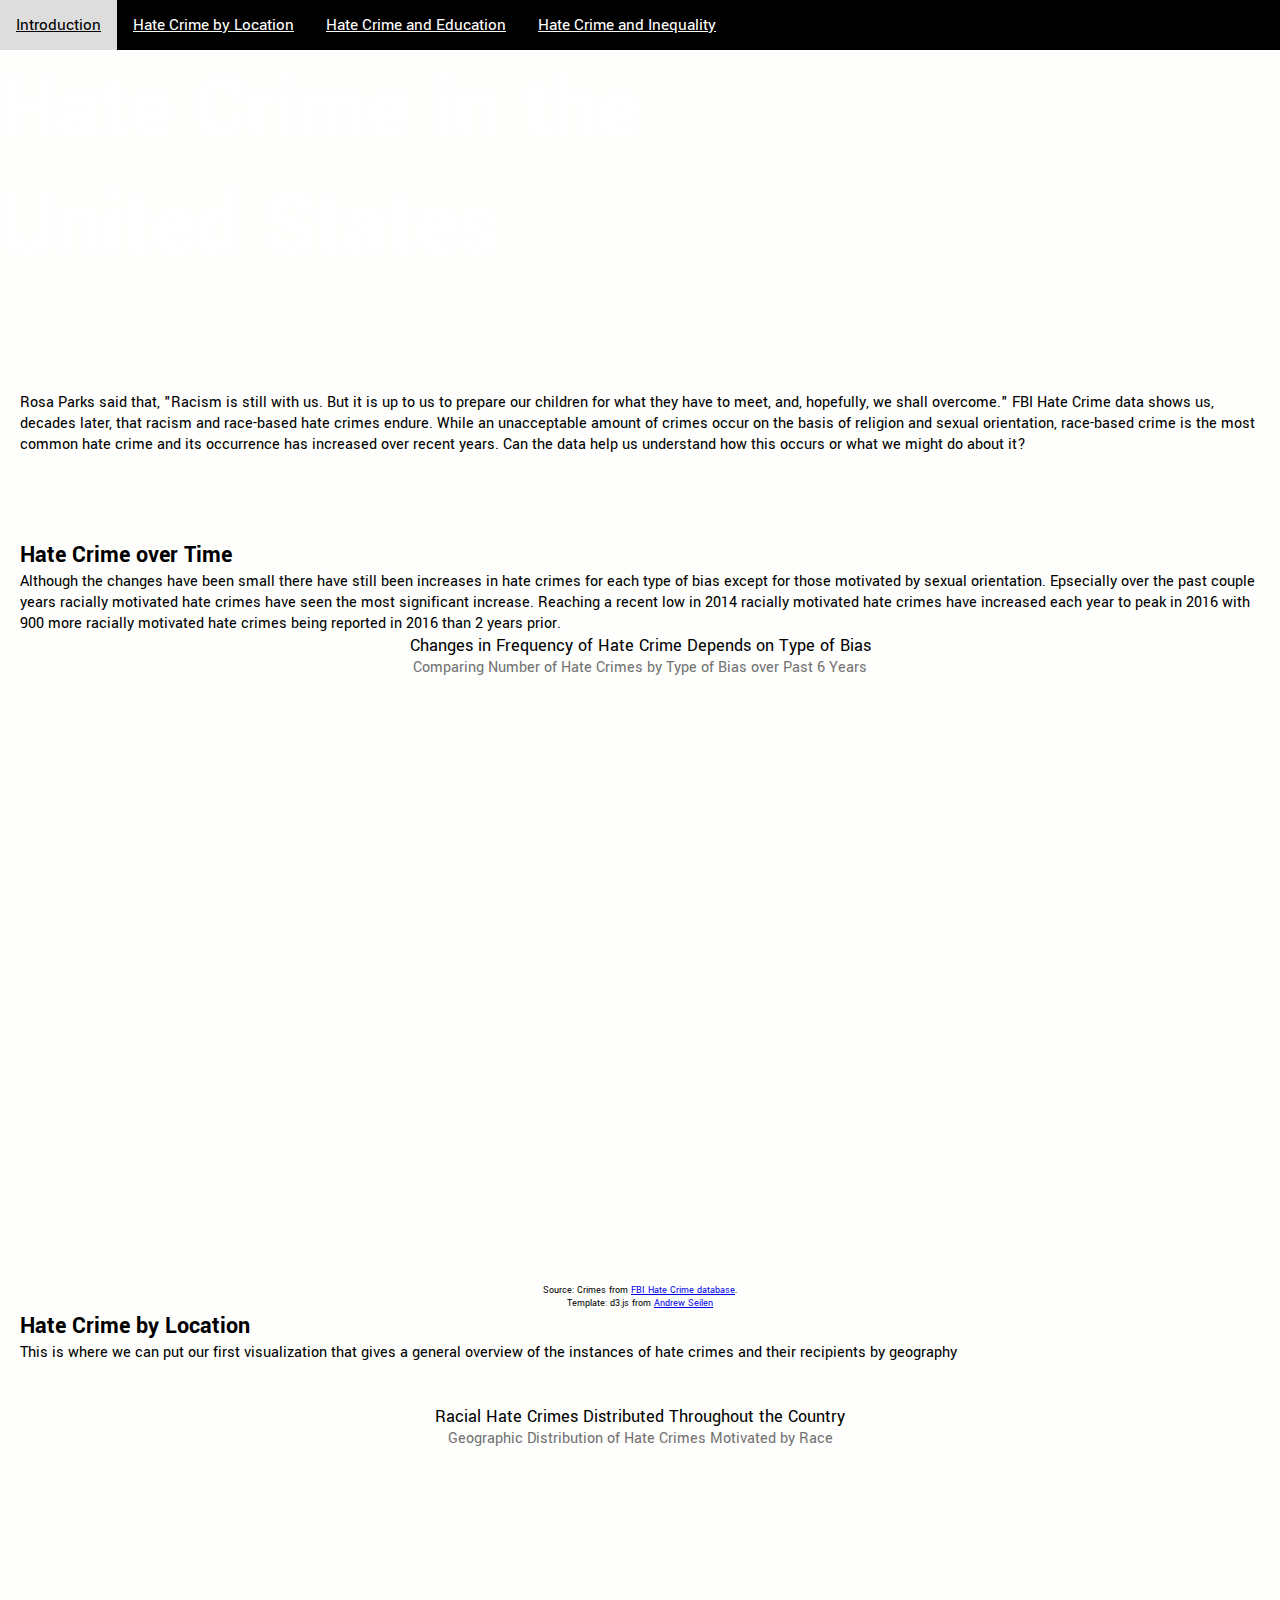
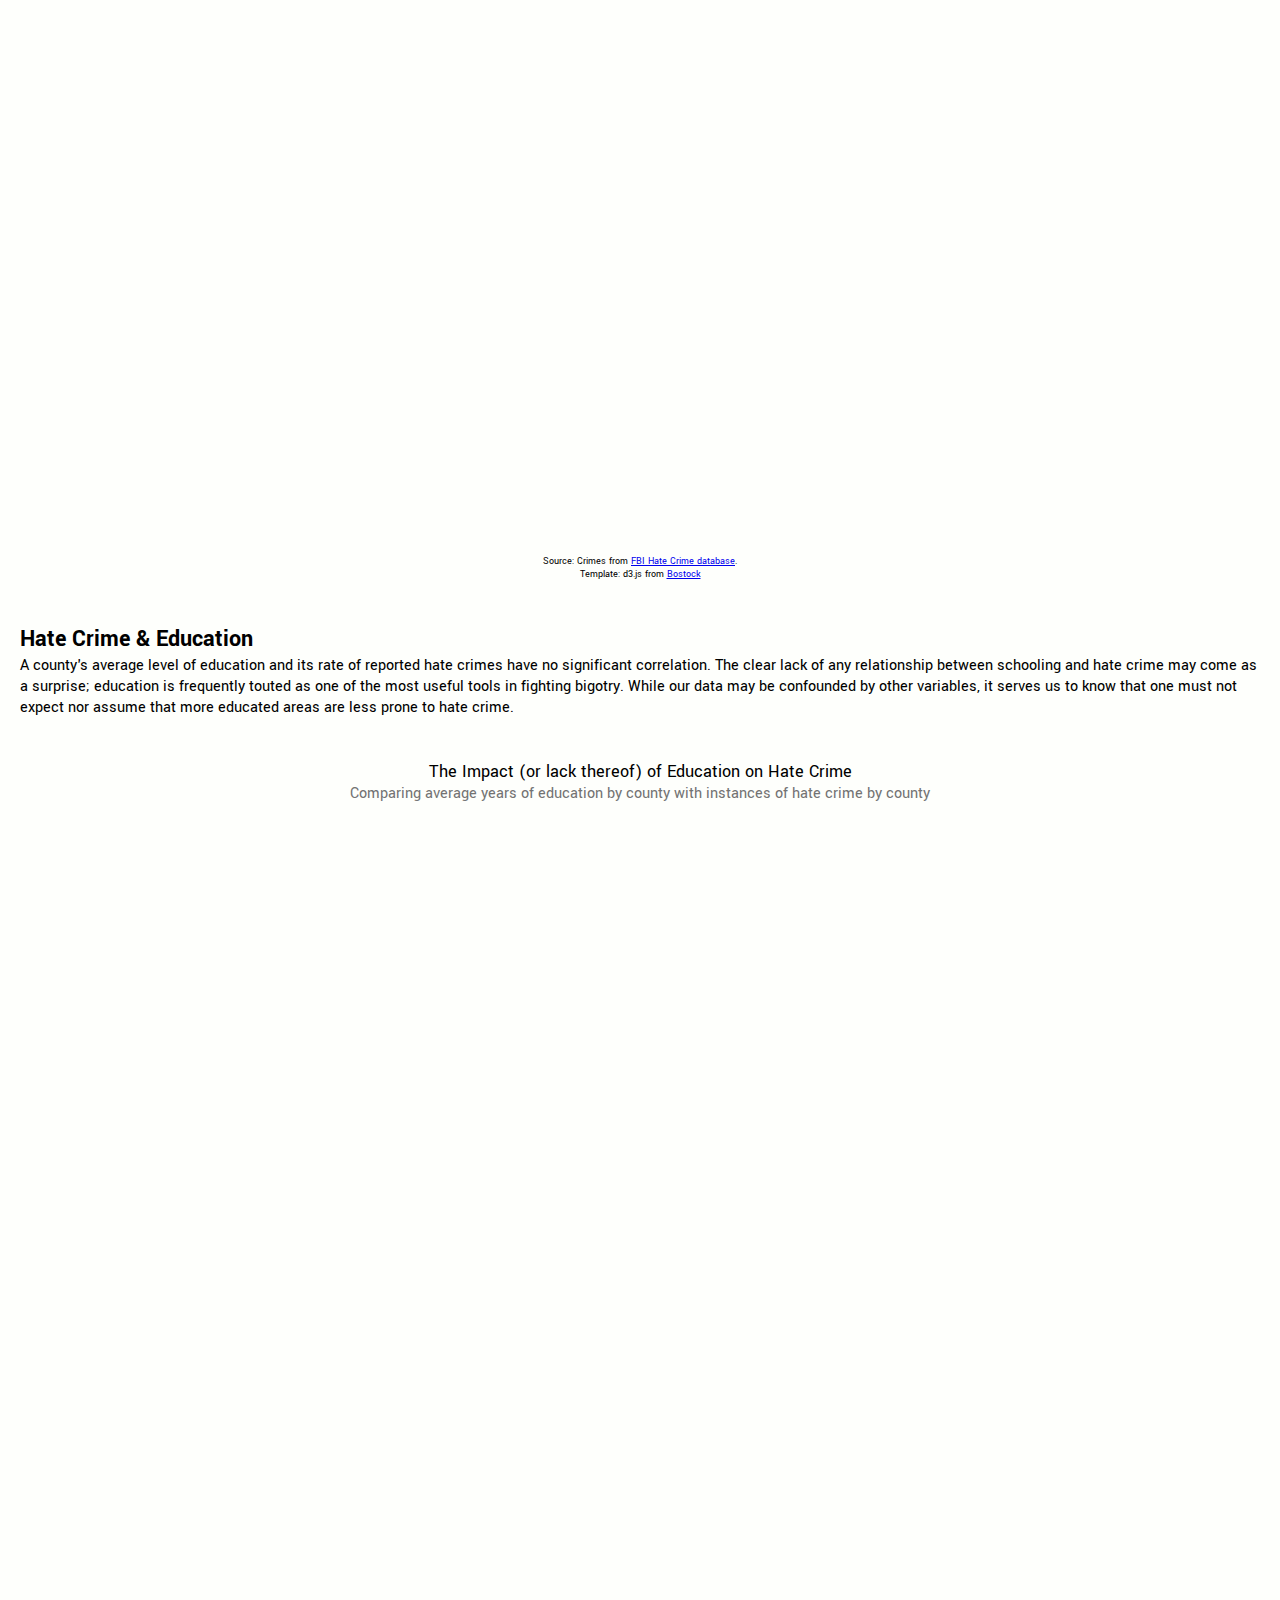
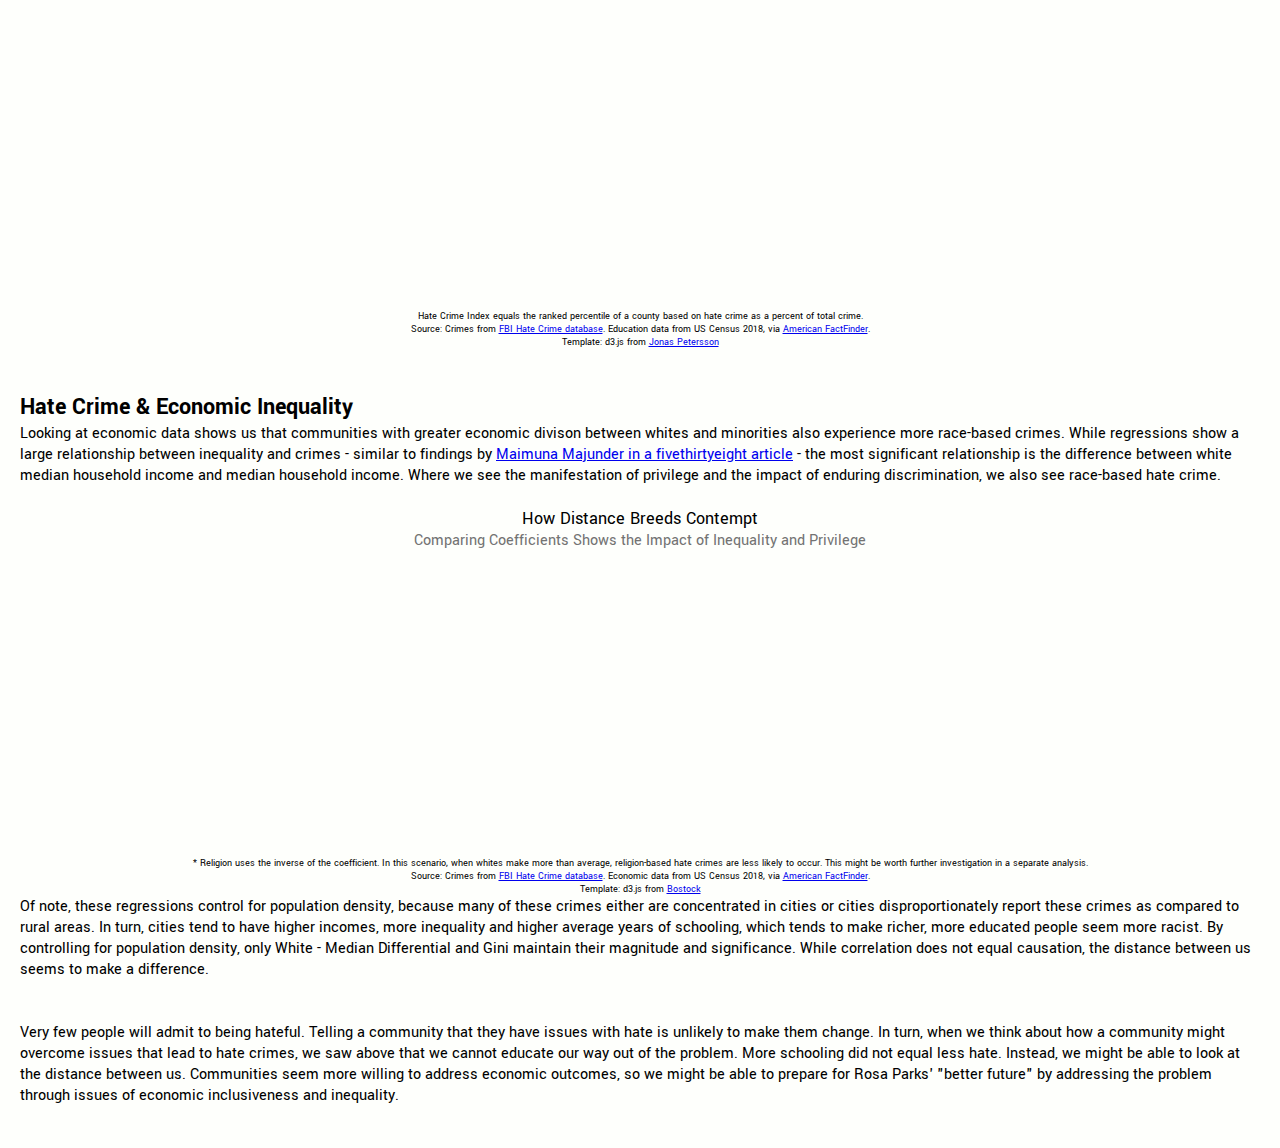
==== commit b17ccc2e: "add paragraph for timeline" ====
--- a/index.html
+++ b/index.html
@@ -32,7 +32,8 @@
 <br></br> 
 </div>
 
-<h2>Racial Hate Crime over Time</h2>
+<h2>Hate Crime over Time</h2>
+<p>Although the changes have been small there have still been increases in hate crimes for each type of bias except for those motivated by sexual orientation. Epsecially over the past couple years racially motivated hate crimes have seen the most significant increase. Reaching a recent low in 2014 racially motivated hate crimes have increased each year to peak in 2016 with 900 more racially motivated hate crimes being reported in 2016 than 2 years prior.</p>
 <p class="hed">Changes in Frequency of Hate Crime Depends on Type of Bias</p>
 <p class="dek">Comparing Number of Hate Crimes by Type of Bias over Past 6 Years</p>
 <div id="frame">
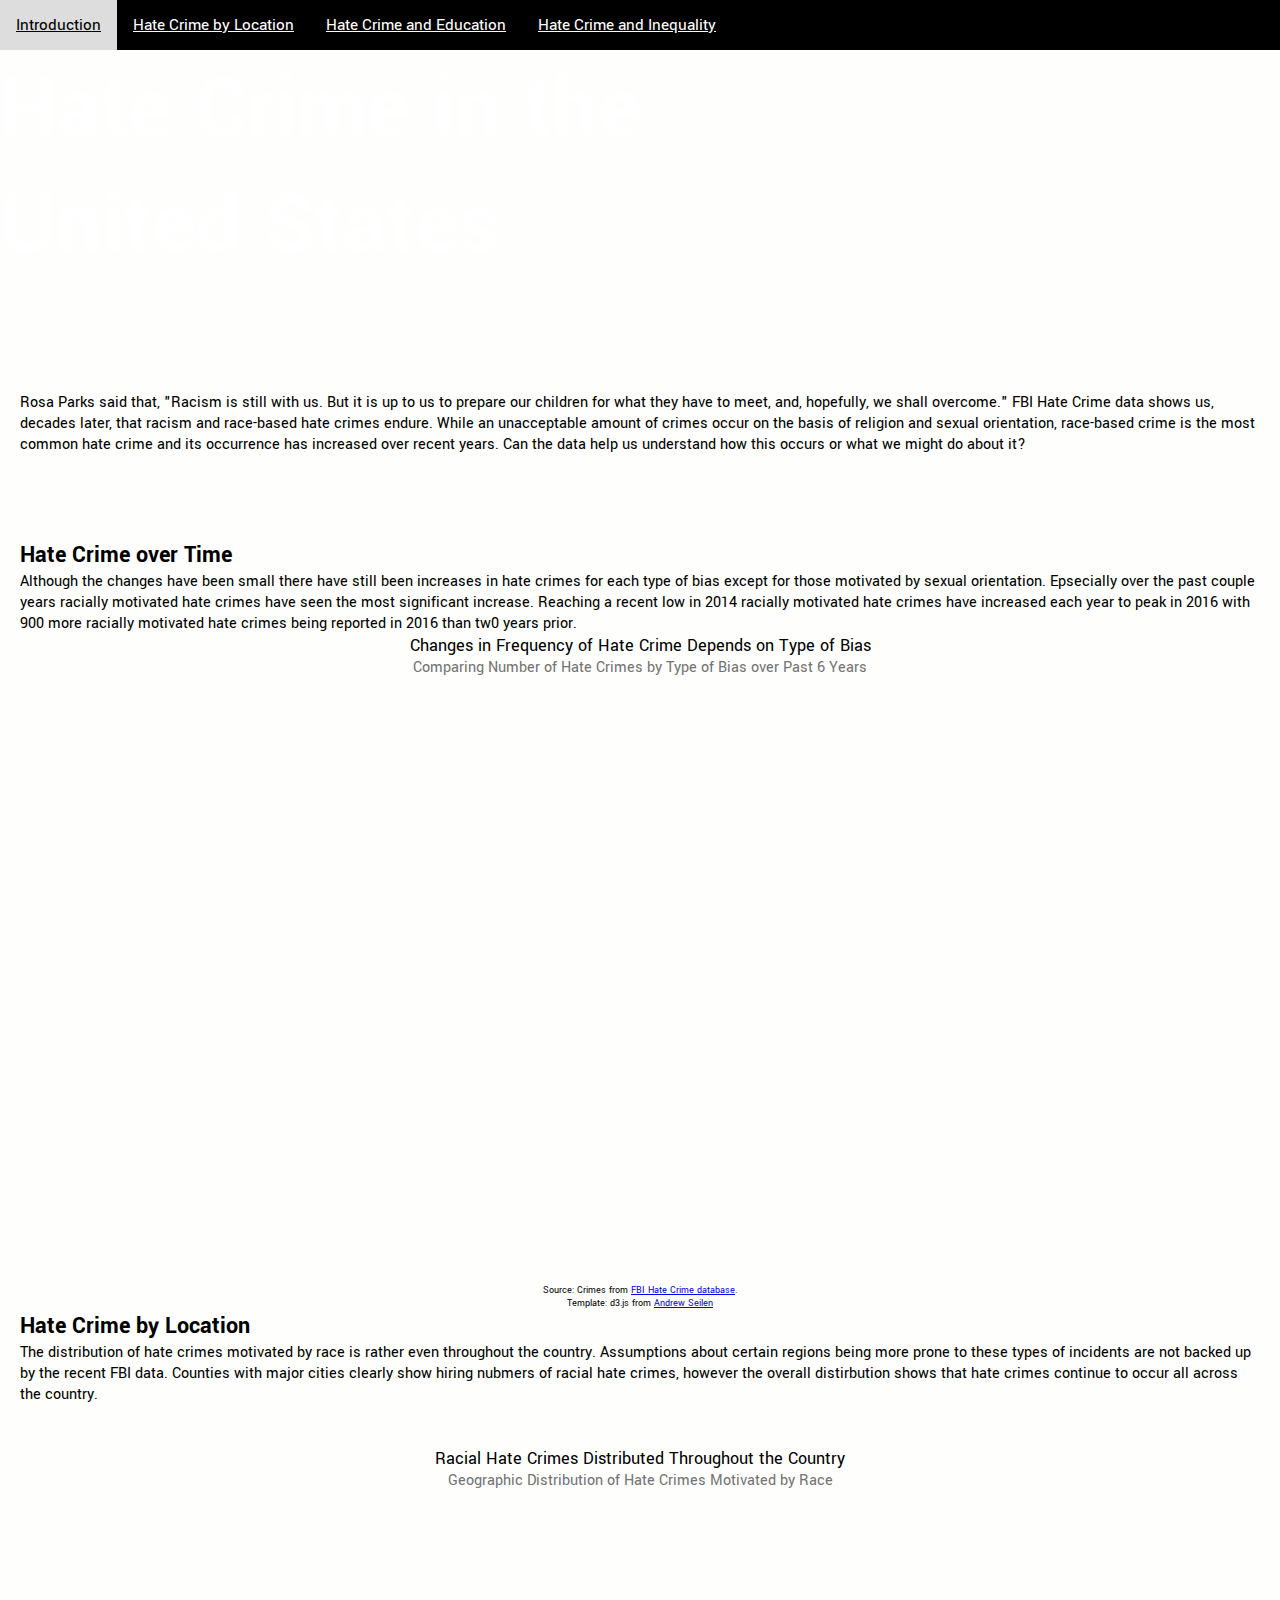
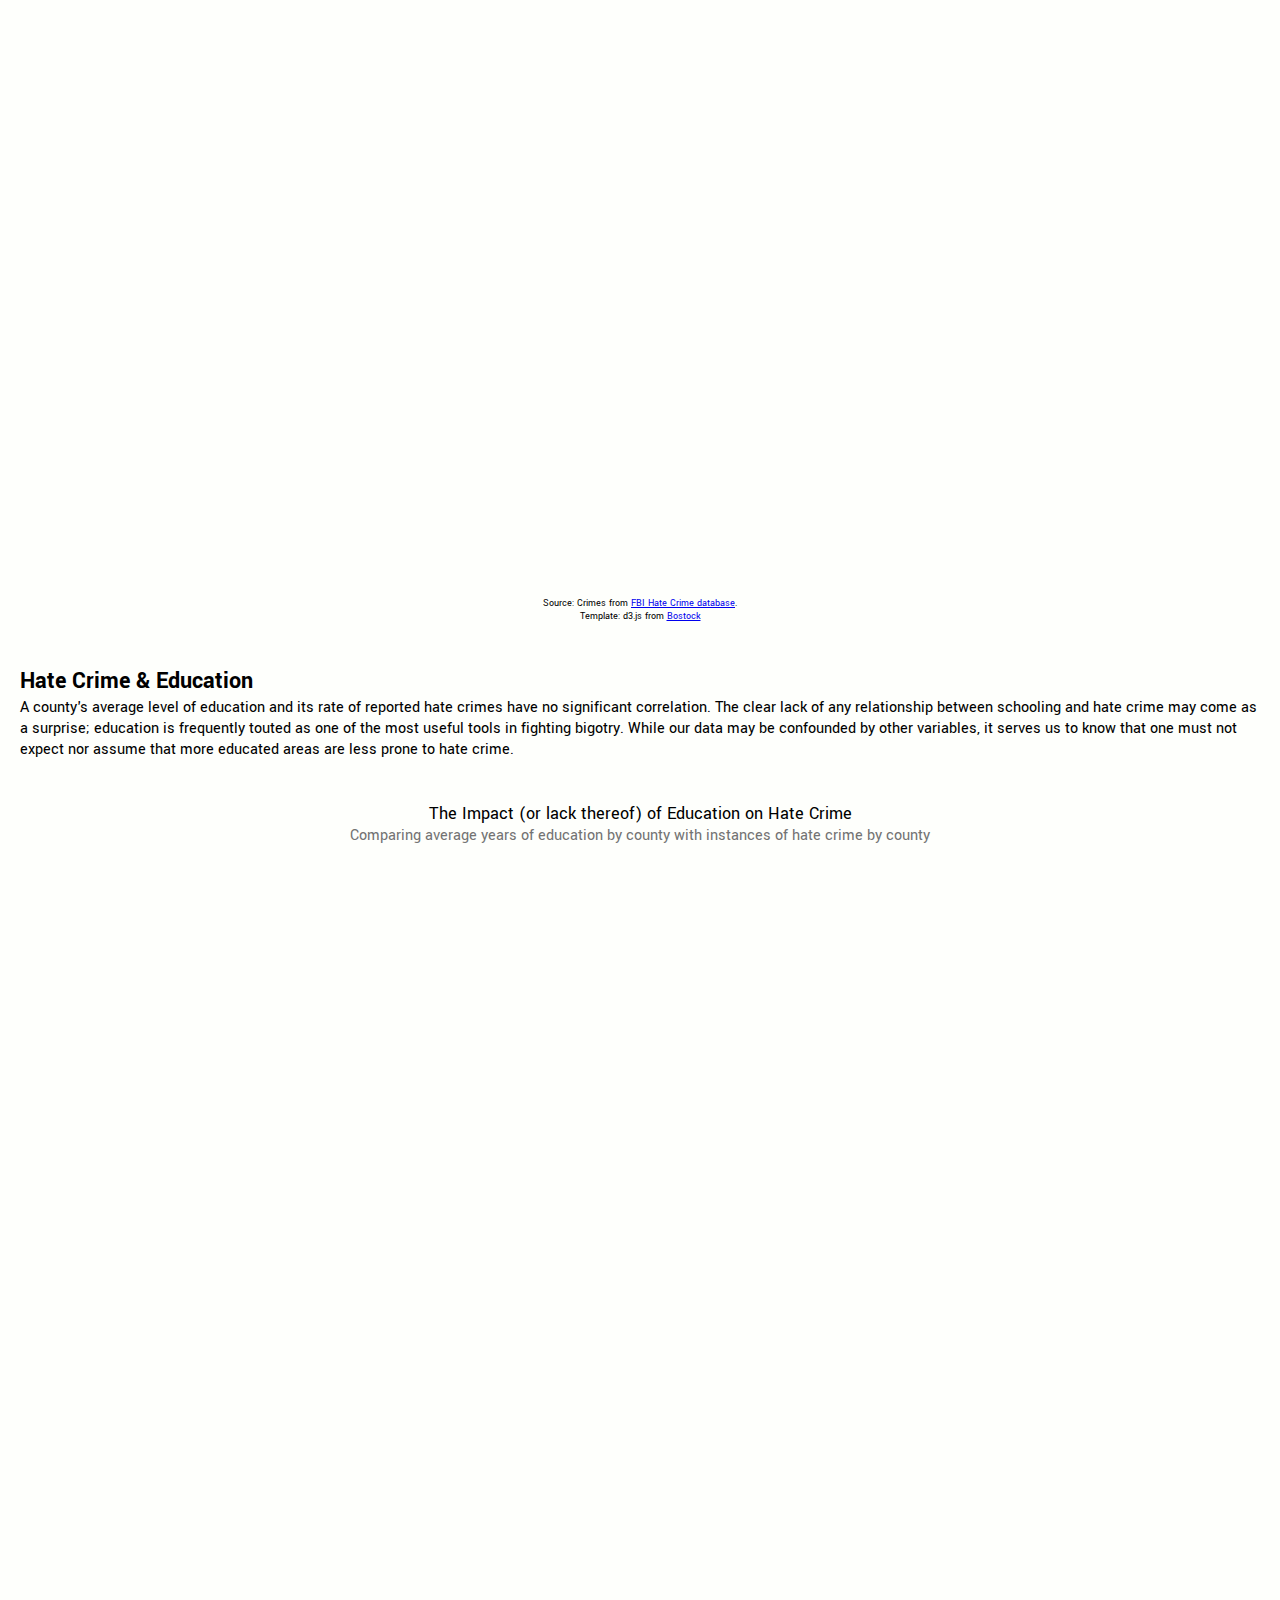
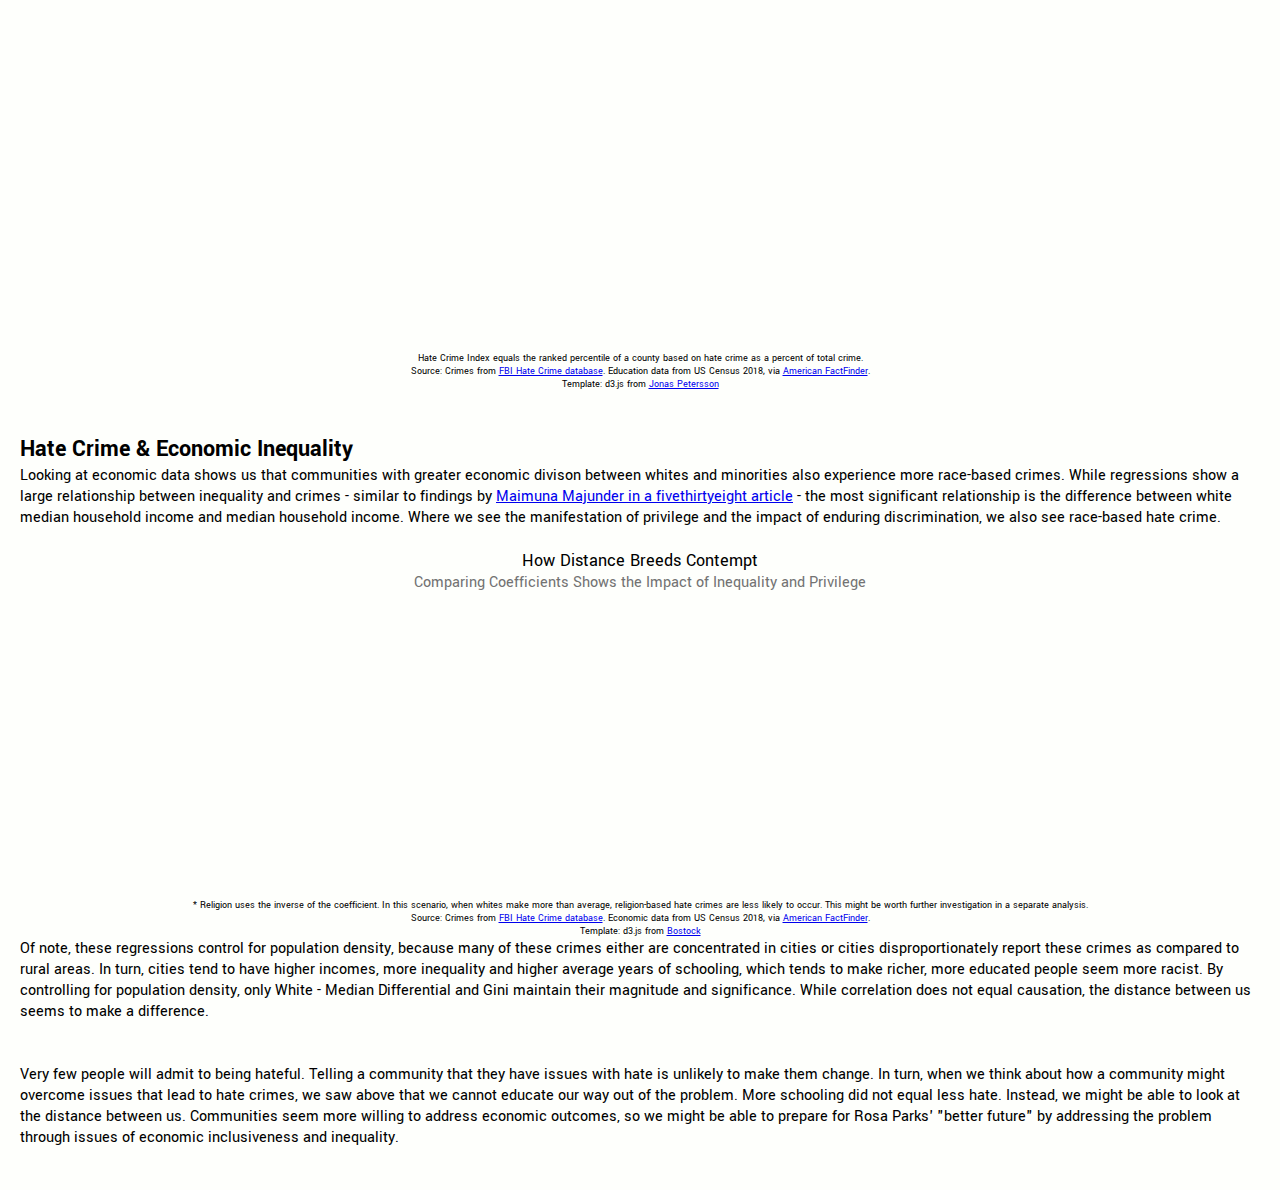
==== commit 77ea9b94: "add paragraph for map" ====
--- a/index.html
+++ b/index.html
@@ -33,7 +33,7 @@
 </div>
 
 <h2>Hate Crime over Time</h2>
-<p>Although the changes have been small there have still been increases in hate crimes for each type of bias except for those motivated by sexual orientation. Epsecially over the past couple years racially motivated hate crimes have seen the most significant increase. Reaching a recent low in 2014 racially motivated hate crimes have increased each year to peak in 2016 with 900 more racially motivated hate crimes being reported in 2016 than 2 years prior.</p>
+<p>Although the changes have been small there have still been increases in hate crimes for each type of bias except for those motivated by sexual orientation. Epsecially over the past couple years racially motivated hate crimes have seen the most significant increase. Reaching a recent low in 2014 racially motivated hate crimes have increased each year to peak in 2016 with 900 more racially motivated hate crimes being reported in 2016 than tw0 years prior.</p>
 <p class="hed">Changes in Frequency of Hate Crime Depends on Type of Bias</p>
 <p class="dek">Comparing Number of Hate Crimes by Type of Bias over Past 6 Years</p>
 <div id="frame">
@@ -45,7 +45,7 @@
 
 <div id="geography">
 <h2>Hate Crime by Location</h2>
-<p>This is where we can put our first visualization that gives a general overview of the instances of hate crimes and their recipients by geography</p> 
+<p>The distribution of hate crimes motivated by race is rather even throughout the country. Assumptions about certain regions being more prone to these types of incidents are not backed up by the recent FBI data. Counties with major cities clearly show hiring nubmers of racial hate crimes, however the overall distirbution shows that hate crimes continue to occur all across the country. </p> 
 <br></br> 
 </div>
 <p class="hed">Racial Hate Crimes Distributed Throughout the Country</p>
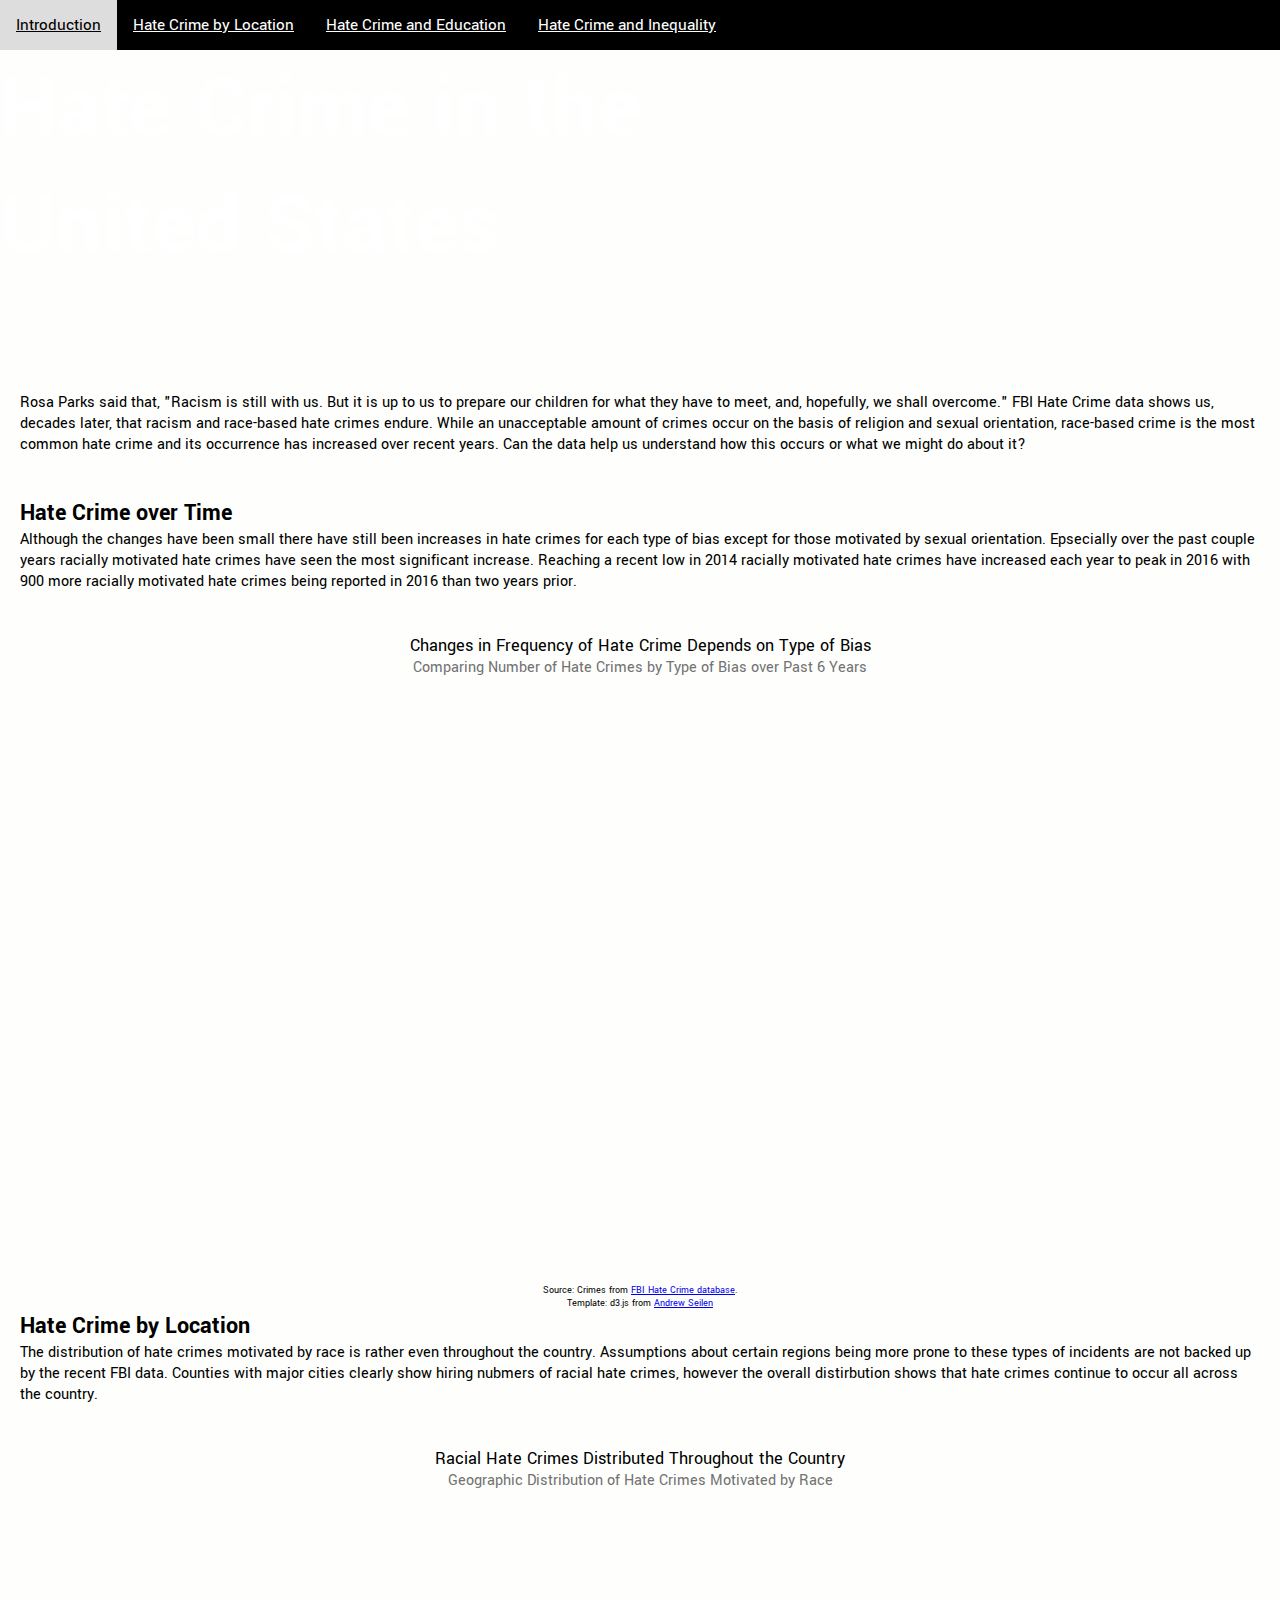
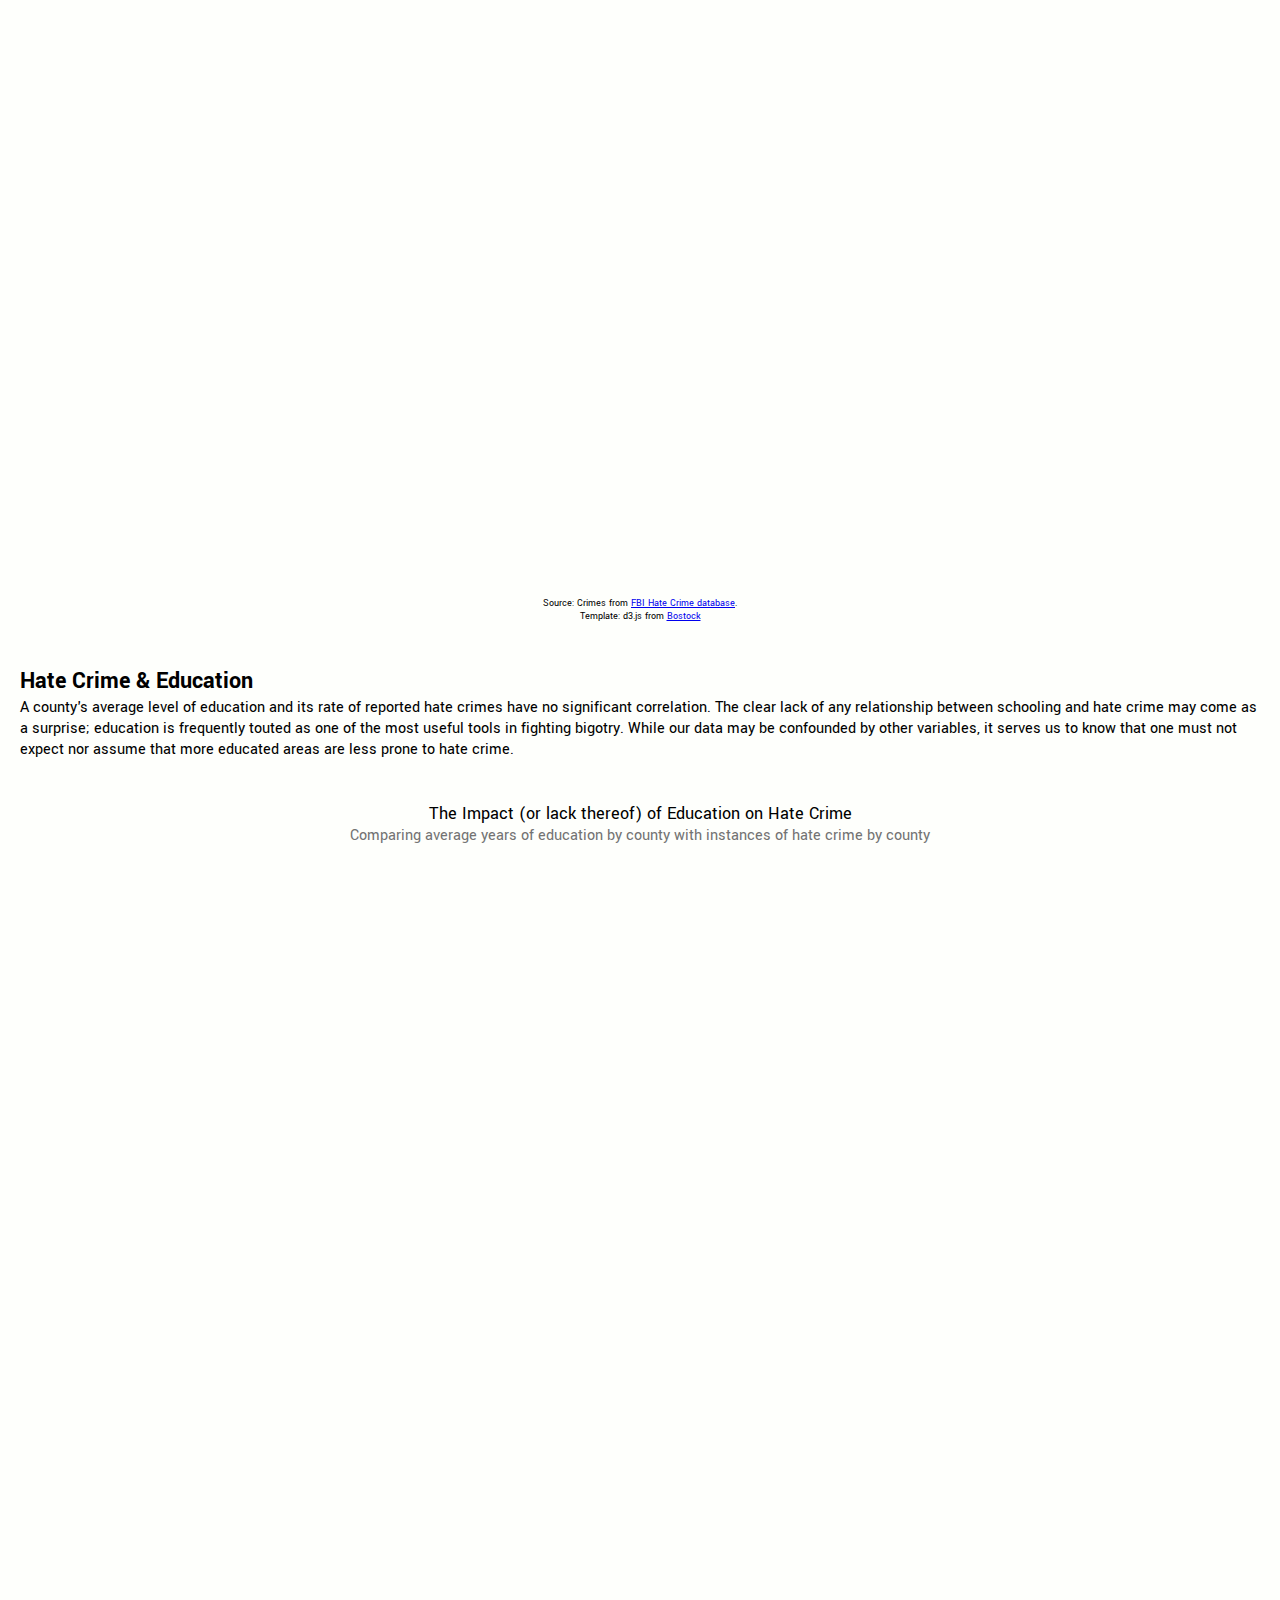
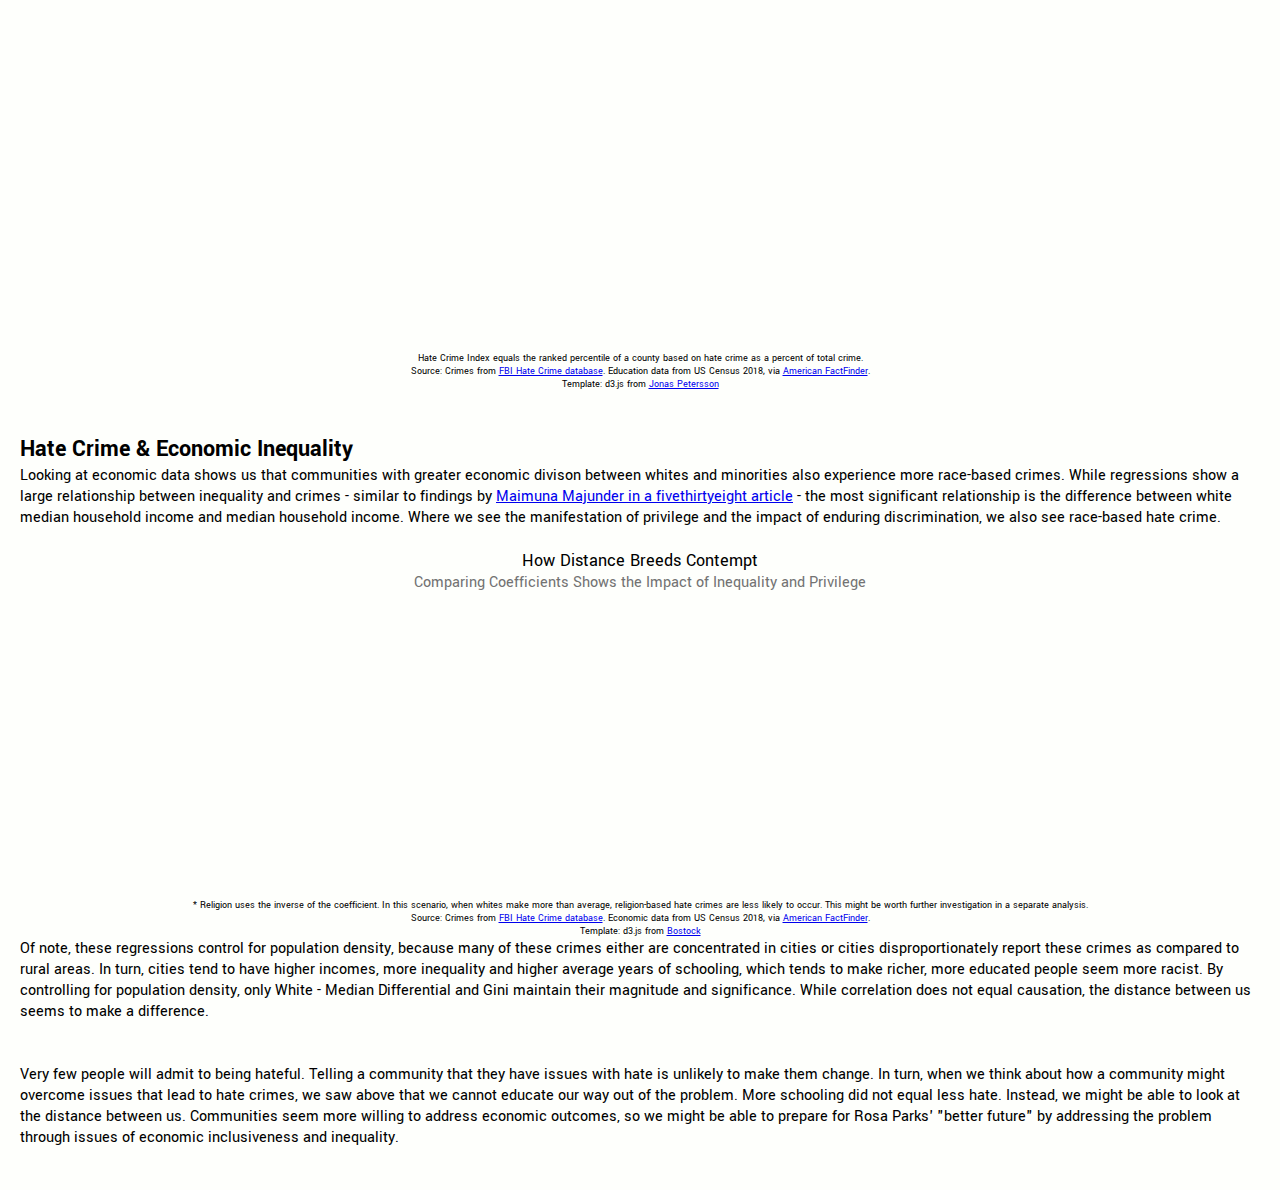
==== commit dd0bb293: "Formatting edit" ====
--- a/index.html
+++ b/index.html
@@ -28,12 +28,10 @@
 <br></br>
 <p>Rosa Parks said that, "Racism is still with us. But it is up to us to prepare our children for what they have to meet, and, hopefully, we shall overcome." FBI Hate Crime data shows us, decades later, that racism and race-based hate crimes endure. While an unacceptable amount of crimes occur on the basis of religion and sexual orientation, race-based crime is the most common hate crime and its occurrence has increased over recent years. Can the data help us understand how this occurs or what we might do about it?</p>
 <br></br> 
-
-<br></br> 
 </div>
 
 <h2>Hate Crime over Time</h2>
-<p>Although the changes have been small there have still been increases in hate crimes for each type of bias except for those motivated by sexual orientation. Epsecially over the past couple years racially motivated hate crimes have seen the most significant increase. Reaching a recent low in 2014 racially motivated hate crimes have increased each year to peak in 2016 with 900 more racially motivated hate crimes being reported in 2016 than tw0 years prior.</p>
+<p>Although the changes have been small there have still been increases in hate crimes for each type of bias except for those motivated by sexual orientation. Epsecially over the past couple years racially motivated hate crimes have seen the most significant increase. Reaching a recent low in 2014 racially motivated hate crimes have increased each year to peak in 2016 with 900 more racially motivated hate crimes being reported in 2016 than two years prior.</p><br></br>
 <p class="hed">Changes in Frequency of Hate Crime Depends on Type of Bias</p>
 <p class="dek">Comparing Number of Hate Crimes by Type of Bias over Past 6 Years</p>
 <div id="frame">
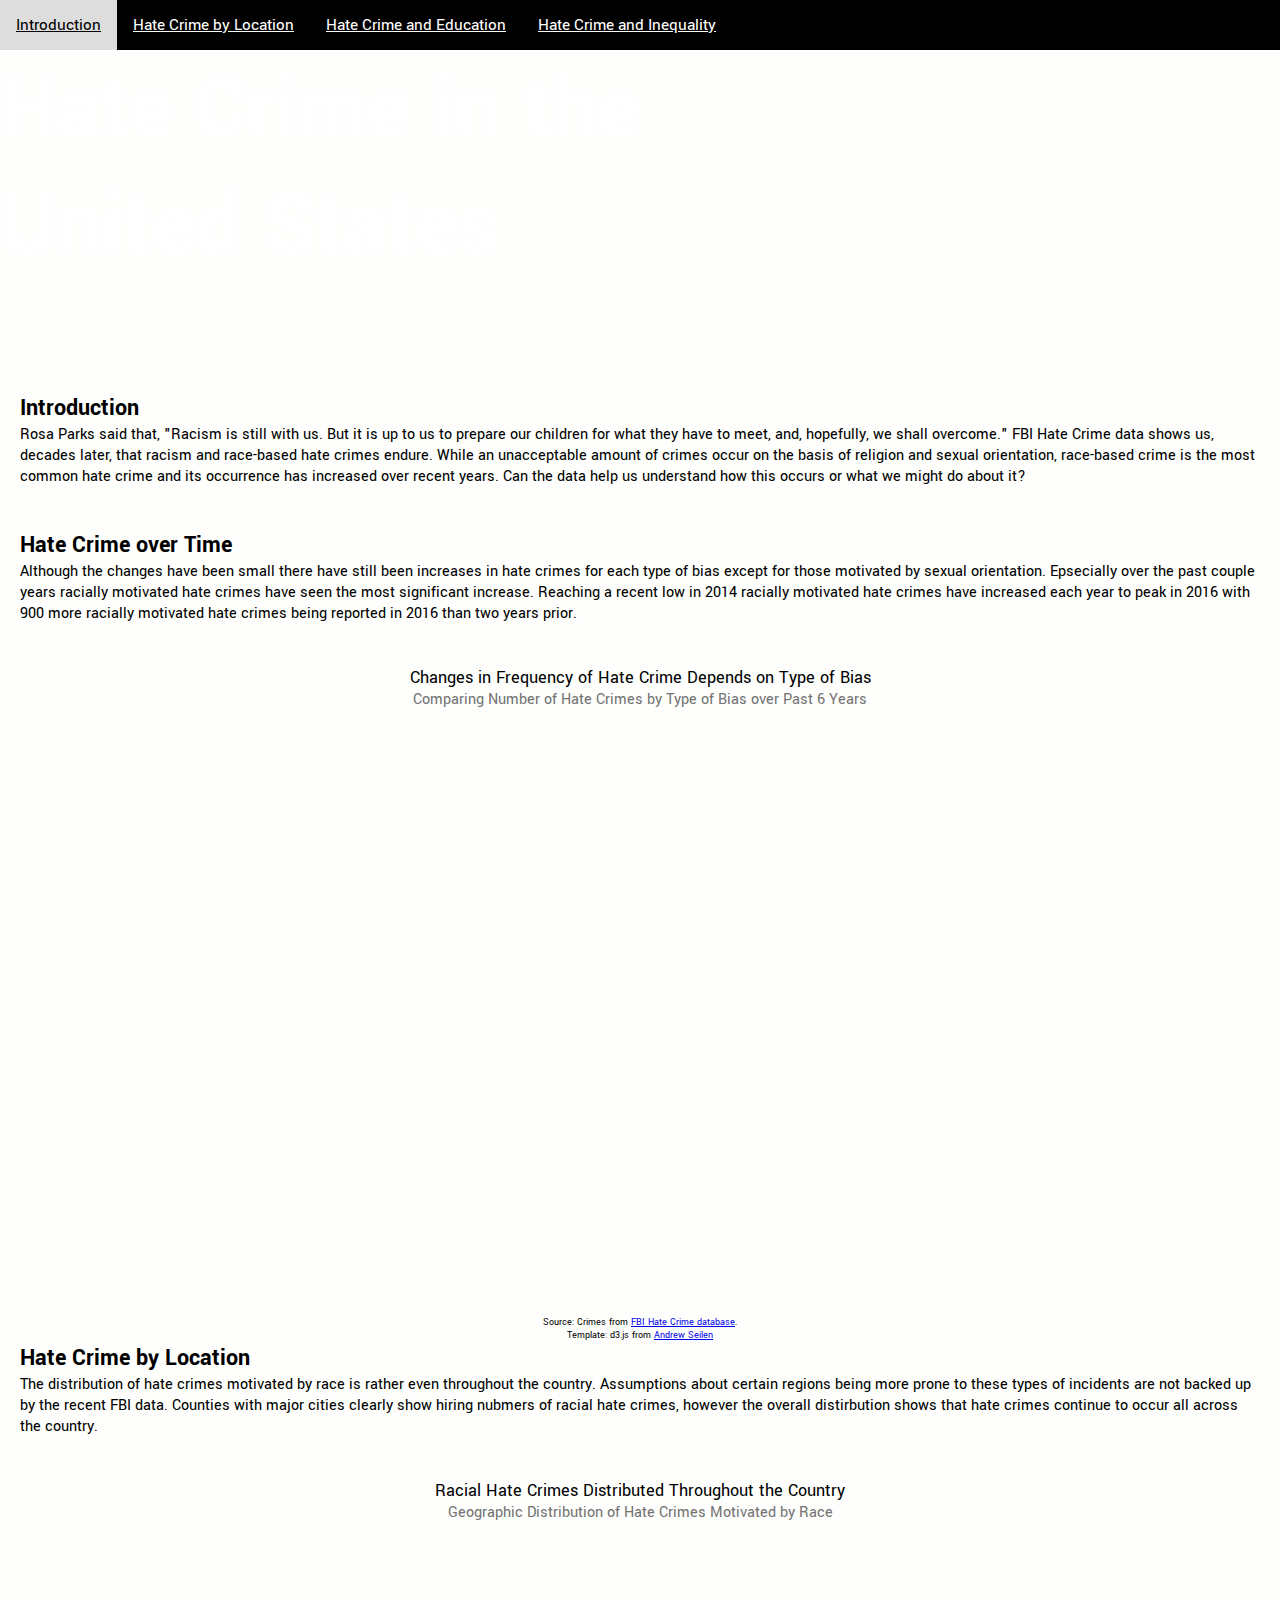
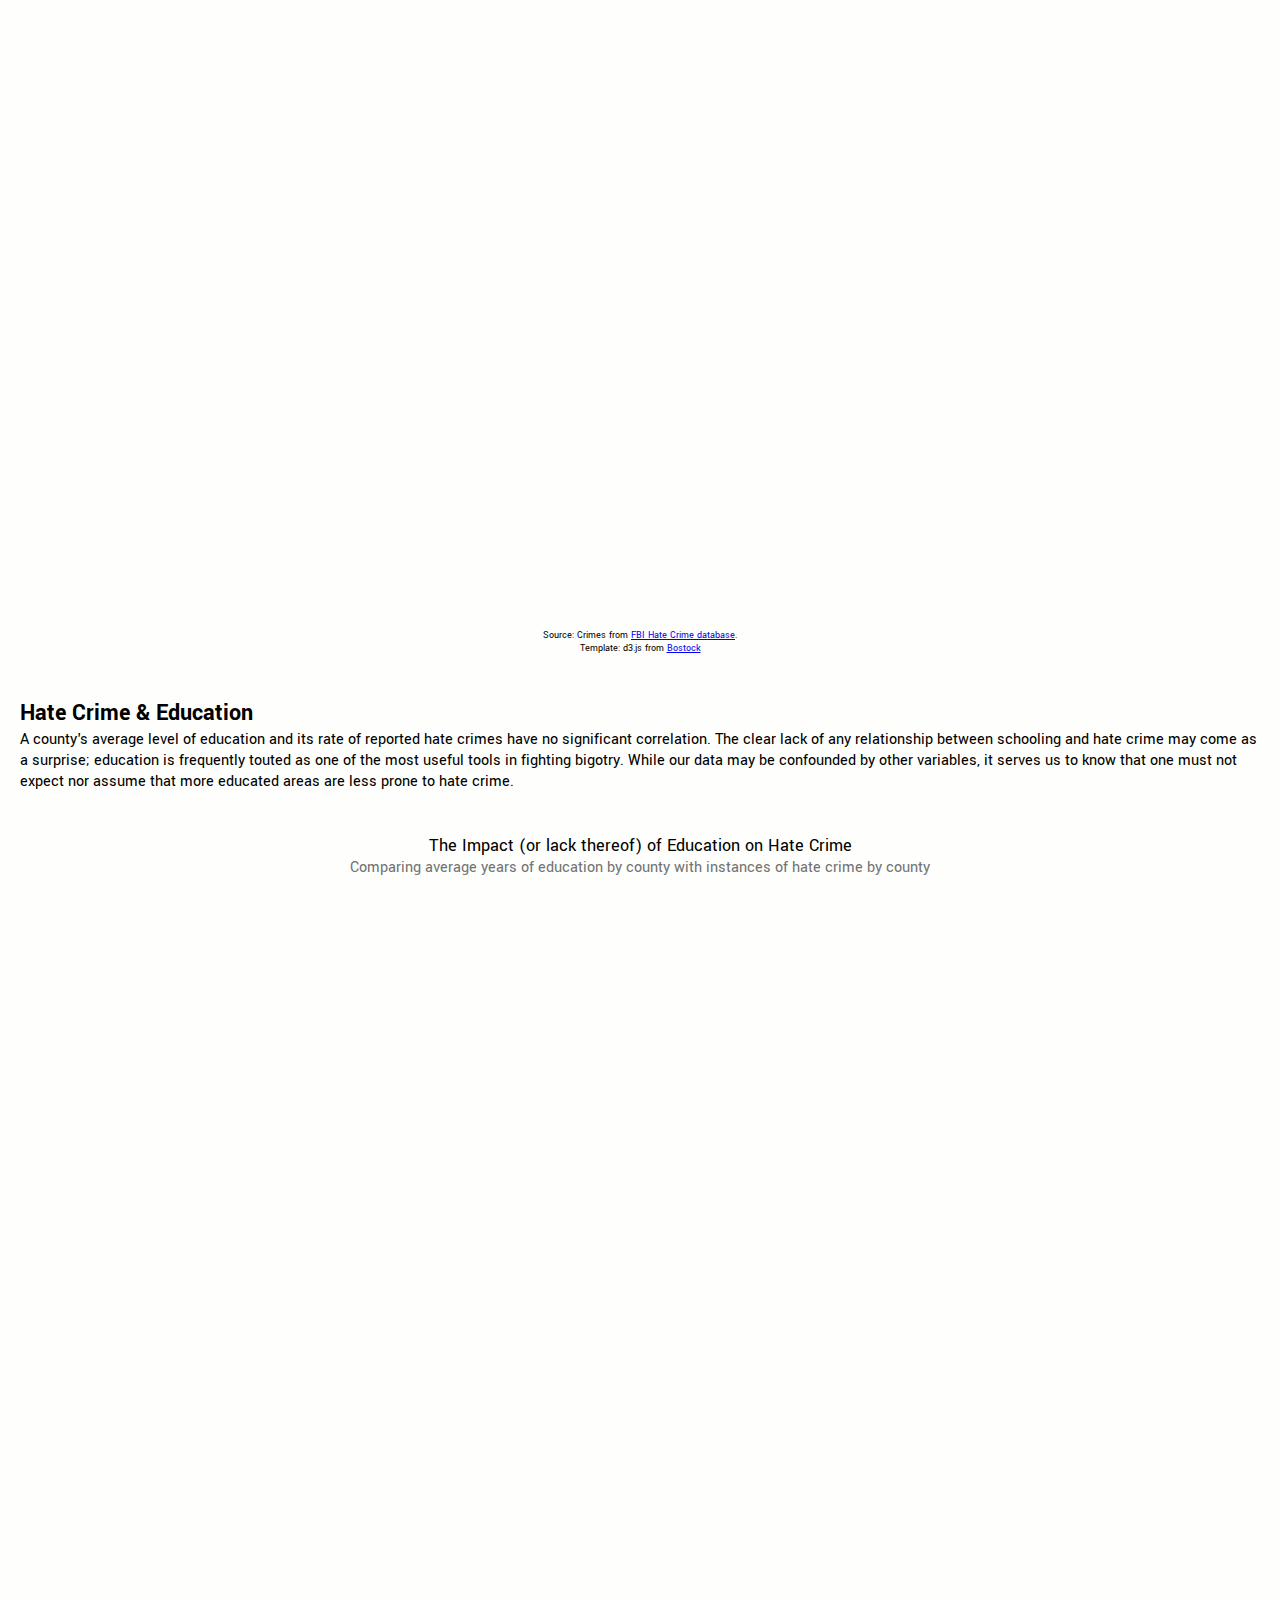
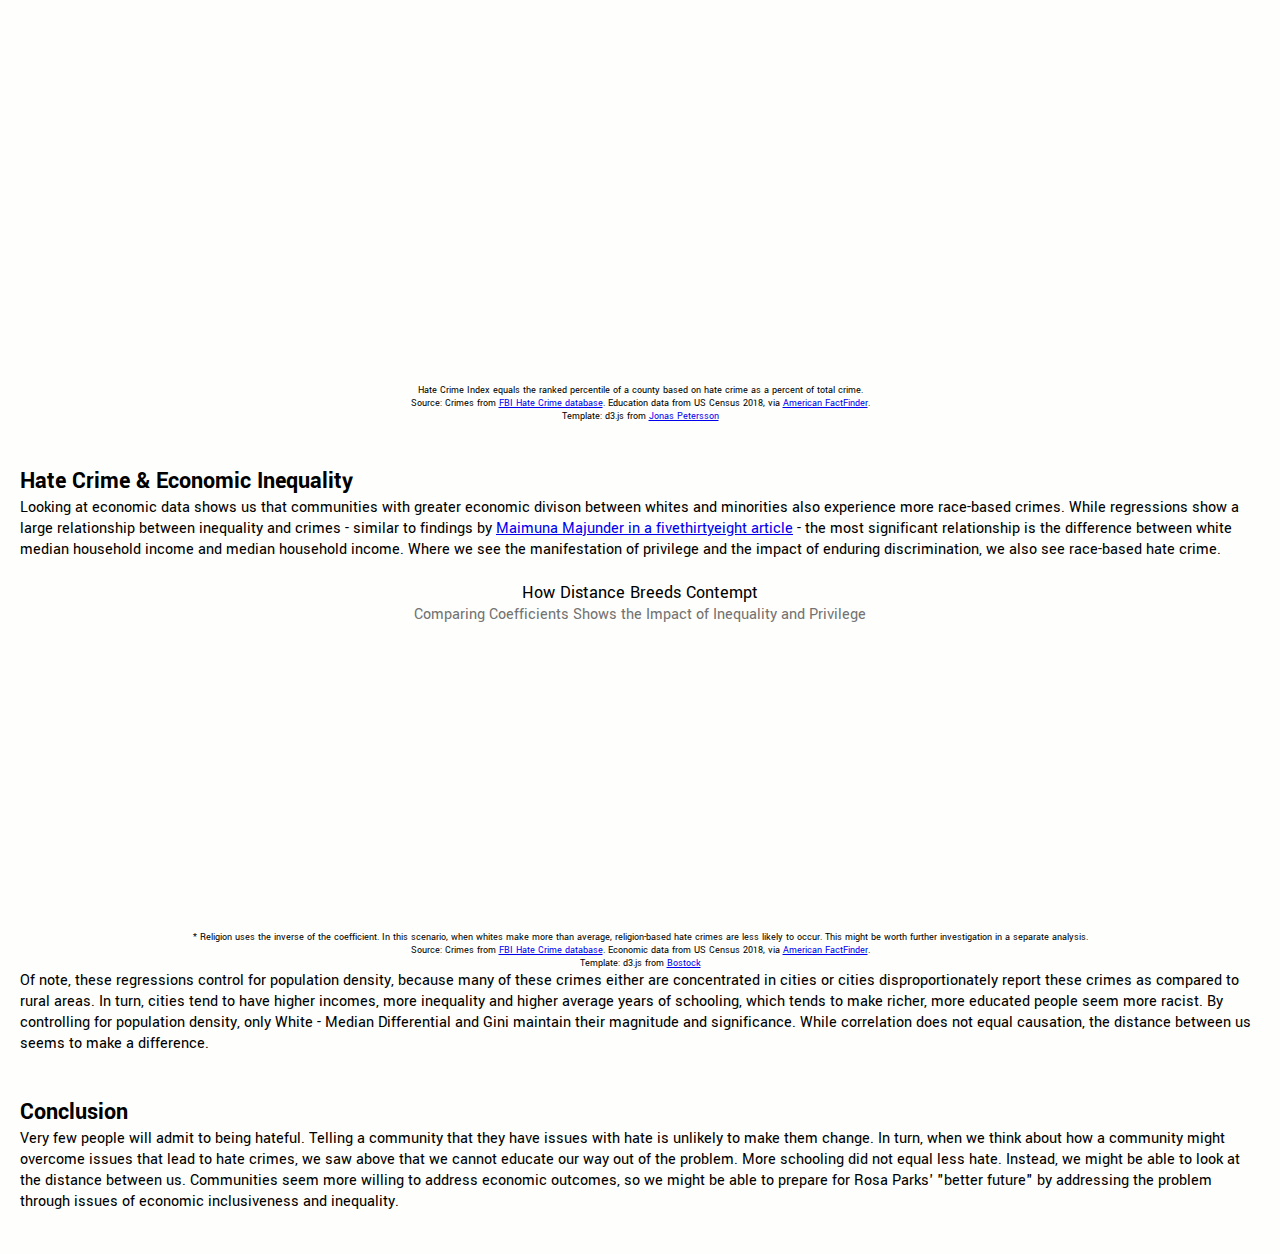
==== commit 5d20c1ce: "add intro/conclusion" ====
--- a/index.html
+++ b/index.html
@@ -26,6 +26,7 @@
 <div id="content">
 <div id="intro">
 <br></br>
+<h2>Introduction</h2>
 <p>Rosa Parks said that, "Racism is still with us. But it is up to us to prepare our children for what they have to meet, and, hopefully, we shall overcome." FBI Hate Crime data shows us, decades later, that racism and race-based hate crimes endure. While an unacceptable amount of crimes occur on the basis of religion and sexual orientation, race-based crime is the most common hate crime and its occurrence has increased over recent years. Can the data help us understand how this occurs or what we might do about it?</p>
 <br></br> 
 </div>
@@ -84,6 +85,7 @@
 <p>Of note, these regressions control for population density, because many of these crimes either are concentrated in cities or cities disproportionately report these crimes as compared to rural areas. In turn, cities tend to have higher incomes, more inequality and higher average years of schooling, which tends to make richer, more educated people seem more racist. By controlling for population density, only White - Median Differential and Gini maintain their magnitude and significance. While correlation does not equal causation, the distance between us seems to make a difference. </p>
 <br></br> 
 
+<h2>Conclusion</h2>
 <p>Very few people will admit to being hateful. Telling a community that they have issues with hate is unlikely to make them change. In turn, when we think about how a community might overcome issues that lead to hate crimes, we saw above that we cannot educate our way out of the problem. More schooling did not equal less hate. Instead, we might be able to look at the distance between us. Communities seem more willing to address economic outcomes, so we might be able to prepare for Rosa Parks' "better future" by addressing the problem through issues of economic inclusiveness and inequality.</p>
 
 <br></br> 
